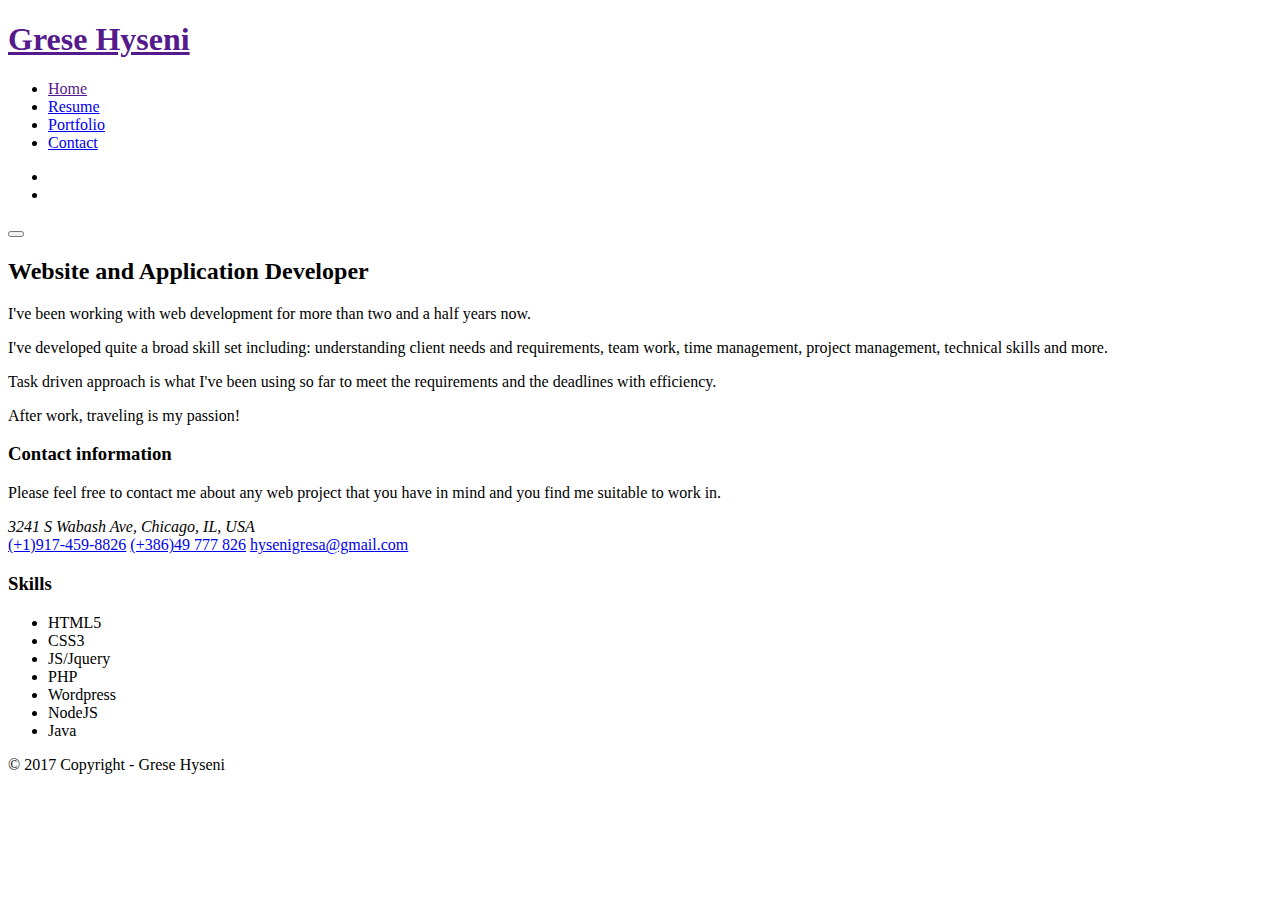
==== index.html @ f2e12822 "Move contact info to front page. Change the sentece" ====
<!DOCTYPE html>
<html class="no-js" lang="en-US">

<head>
  <title>Grese Hyseni: Website and Application Developer</title>
  <meta name="google-site-verification" content="aJPDX0orPKr0DDkLMhUn3TFglUbm0PvlVs06e7oib1Q" />
  <meta charset="utf-8" />
  <meta name="viewport" content="width=device-width,initial-scale=1.0,shrink-to-fit=no" />
  <link href="https://fonts.googleapis.com/css?family=Oswald" rel="stylesheet" />
  <link href="https://fonts.googleapis.com/css?family=Lato" rel="stylesheet" />
  <link rel="stylesheet" href="//basehold.it/18" />
  <link rel="stylesheet" href="css/screen.css" />
</head>

<body>
  <header id="header">
    <h1><a href="">Grese Hyseni</a></h1>
    <!-- .opened class will be added to #nav using a jquery funciton, to open the menu after clicking the menu button -->
    <nav id="nav">
      <ul class="menu">
        <li><a href="">Home</a></li>
        <li><a href="resume/">Resume</a></li>
        <li><a href="portfolio/">Portfolio</a></li>
        <li><a href="contact/">Contact</a></li>
      </ul>
      <ul class="network">
        <li><a class="facebook" href="#"></a></li>
        <li><a class="linkedin" href="#"></a></li>
      </ul>
    </nav>
    <!-- .close class will be added using jquery function to change the shape of the menu icon to X after menu is opened -->
    <button id="show-nav">
      <span class="button-line"></span>
    </button>
  </header>
  <main id="main" class="about">

    <article class="content">
      <h2> Website and Application Developer</h2>
      <p>
        I've been working with web development for more than two and a half years now.
      </p>
      <p>
        I've developed quite a broad skill set including: understanding client needs and requirements, team work, time management, project management, technical skills and more.
      </p>
      <p>
        Task driven approach is what I've been using so far to meet the requirements and the deadlines with efficiency.
      </p>
      <p>
        After work, traveling is my passion!
      </p>
      <section class="contact-info content">
        <h3>
          Contact information
        </h3>
        <p>
          Please feel free to contact me about any web project that you have in mind and you find me suitable to work in. 
        </p>
        <address class="address">
          3241 S Wabash Ave, Chicago, IL, USA
        </address>
        <a class="phone" href="tel:+19174598826">(+1)917-459-8826</a>
        <a class="phone" href="tel:+38649777826">(+386)49 777 826</a>
        <a class="email" href="mailto:hysenigresa@gmail.com">hysenigresa@gmail.com</a>
      </section>
    </article>
    <section class="skills content">
      <h3>Skills</h3>
      <ul>
        <li>
          HTML5
        </li>
        <li>
          CSS3
        </li>
        <li>
          JS/Jquery
        </li>
        <li>
          PHP
        </li>
        <li>
          Wordpress
        </li>
        <li>
          NodeJS
        </li>
        <li>
          Java
        </li>
      </ul>
      <span class="bg-image">
      </span>
    </section>

  </main>
  <footer id="footer">
    &copy; 2017 Copyright - Grese Hyseni
  </footer>
  <script src="js/jquery-3.2.1.min.js"></script>
  <script src="js/app.js"></script>
  <!-- Global site tag (gtag.js) - Google Analytics -->
<script async src="https://www.googletagmanager.com/gtag/js?id=UA-75992182-2"></script>
<script>
  window.dataLayer = window.dataLayer || [];
  function gtag(){dataLayer.push(arguments);}
  gtag('js', new Date());

  gtag('config', 'UA-75992182-2');
</script>

</body>

</html>
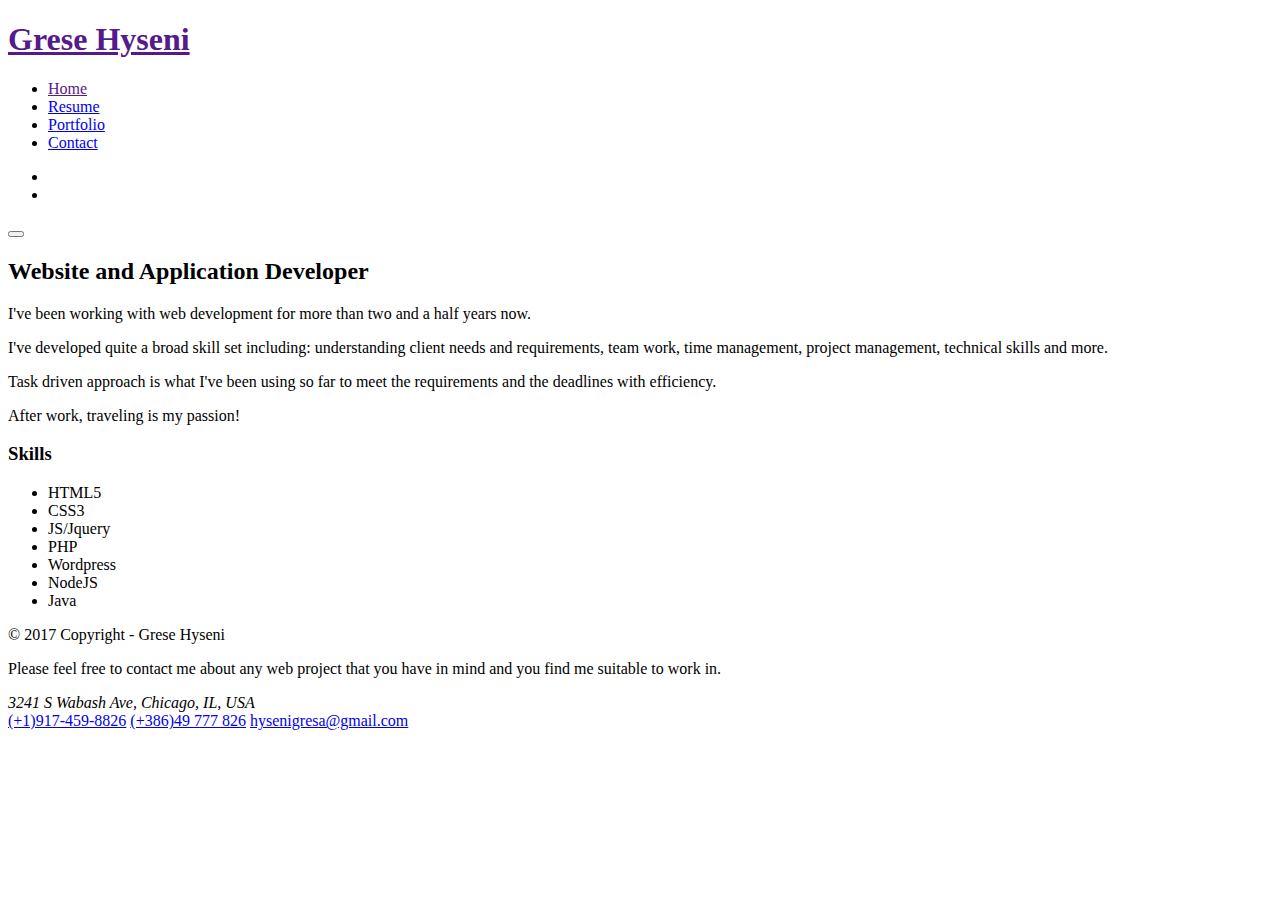
==== commit 3f6e65ef: "Move contact to footer in front page only" ====
--- a/index.html
+++ b/index.html
@@ -49,20 +49,6 @@
       <p>
         After work, traveling is my passion!
       </p>
-      <section class="contact-info content">
-        <h3>
-          Contact information
-        </h3>
-        <p>
-          Please feel free to contact me about any web project that you have in mind and you find me suitable to work in. 
-        </p>
-        <address class="address">
-          3241 S Wabash Ave, Chicago, IL, USA
-        </address>
-        <a class="phone" href="tel:+19174598826">(+1)917-459-8826</a>
-        <a class="phone" href="tel:+38649777826">(+386)49 777 826</a>
-        <a class="email" href="mailto:hysenigresa@gmail.com">hysenigresa@gmail.com</a>
-      </section>
     </article>
     <section class="skills content">
       <h3>Skills</h3>
@@ -96,6 +82,17 @@
   </main>
   <footer id="footer">
     &copy; 2017 Copyright - Grese Hyseni
+    <section class="contact-info content">
+      <p>
+        Please feel free to contact me about any web project that you have in mind and you find me suitable to work in.
+      </p>
+      <address class="address">
+        3241 S Wabash Ave, Chicago, IL, USA
+      </address>
+      <a class="phone" href="tel:+19174598826">(+1)917-459-8826</a>
+      <a class="phone" href="tel:+38649777826">(+386)49 777 826</a>
+      <a class="email" href="mailto:hysenigresa@gmail.com">hysenigresa@gmail.com</a>
+    </section>
   </footer>
   <script src="js/jquery-3.2.1.min.js"></script>
   <script src="js/app.js"></script>
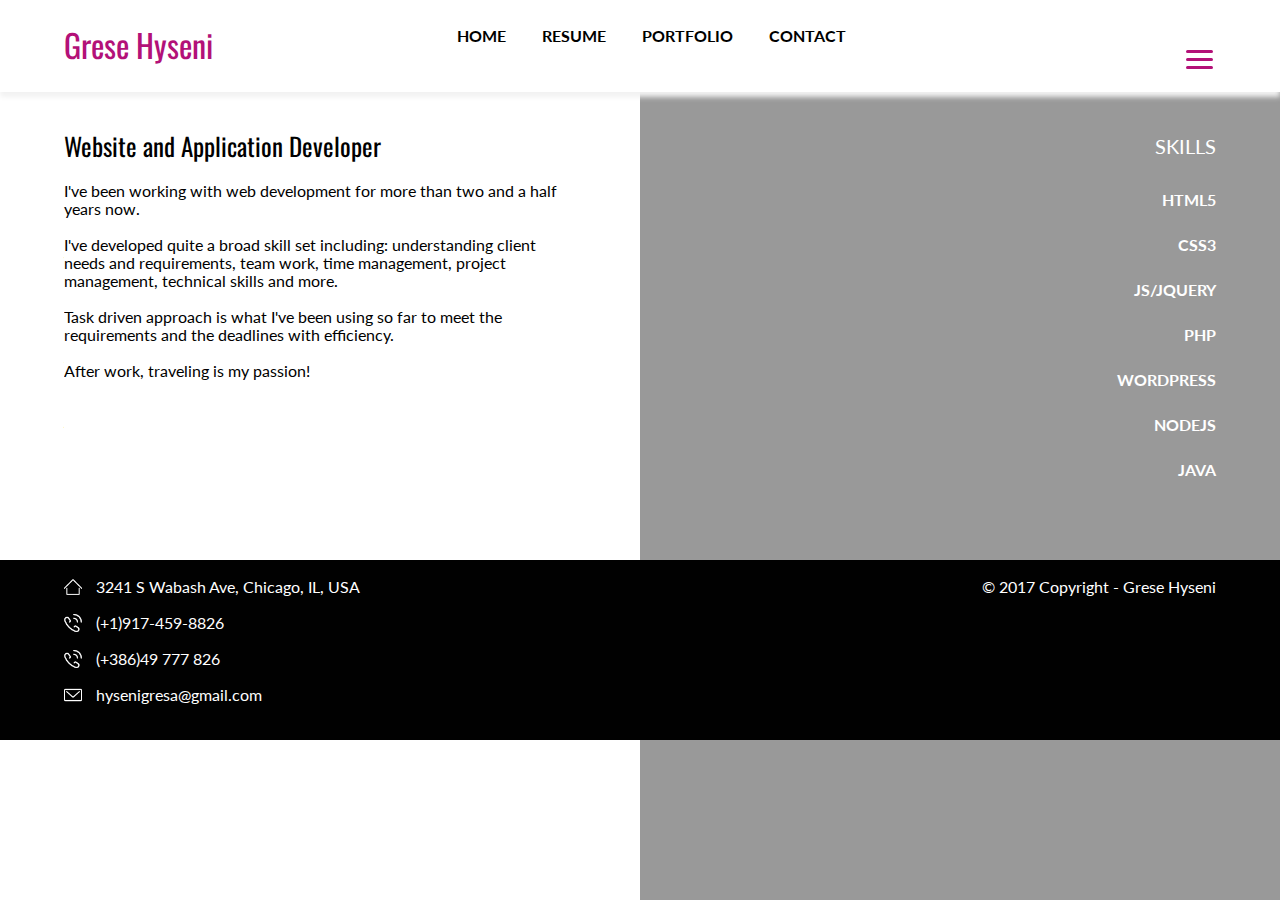
==== commit 583a2d09: "Move contact to footer left" ====
--- a/index.html
+++ b/index.html
@@ -1,111 +1,113 @@
-<!DOCTYPE html>
-<html class="no-js" lang="en-US">
-
-<head>
-  <title>Grese Hyseni: Website and Application Developer</title>
-  <meta name="google-site-verification" content="aJPDX0orPKr0DDkLMhUn3TFglUbm0PvlVs06e7oib1Q" />
-  <meta charset="utf-8" />
-  <meta name="viewport" content="width=device-width,initial-scale=1.0,shrink-to-fit=no" />
-  <link href="https://fonts.googleapis.com/css?family=Oswald" rel="stylesheet" />
-  <link href="https://fonts.googleapis.com/css?family=Lato" rel="stylesheet" />
-  <link rel="stylesheet" href="//basehold.it/18" />
-  <link rel="stylesheet" href="css/screen.css" />
-</head>
-
-<body>
-  <header id="header">
-    <h1><a href="">Grese Hyseni</a></h1>
-    <!-- .opened class will be added to #nav using a jquery funciton, to open the menu after clicking the menu button -->
-    <nav id="nav">
-      <ul class="menu">
-        <li><a href="">Home</a></li>
-        <li><a href="resume/">Resume</a></li>
-        <li><a href="portfolio/">Portfolio</a></li>
-        <li><a href="contact/">Contact</a></li>
-      </ul>
-      <ul class="network">
-        <li><a class="facebook" href="#"></a></li>
-        <li><a class="linkedin" href="#"></a></li>
-      </ul>
-    </nav>
-    <!-- .close class will be added using jquery function to change the shape of the menu icon to X after menu is opened -->
-    <button id="show-nav">
-      <span class="button-line"></span>
-    </button>
-  </header>
-  <main id="main" class="about">
-
-    <article class="content">
-      <h2> Website and Application Developer</h2>
-      <p>
-        I've been working with web development for more than two and a half years now.
-      </p>
-      <p>
-        I've developed quite a broad skill set including: understanding client needs and requirements, team work, time management, project management, technical skills and more.
-      </p>
-      <p>
-        Task driven approach is what I've been using so far to meet the requirements and the deadlines with efficiency.
-      </p>
-      <p>
-        After work, traveling is my passion!
-      </p>
-    </article>
-    <section class="skills content">
-      <h3>Skills</h3>
-      <ul>
-        <li>
-          HTML5
-        </li>
-        <li>
-          CSS3
-        </li>
-        <li>
-          JS/Jquery
-        </li>
-        <li>
-          PHP
-        </li>
-        <li>
-          Wordpress
-        </li>
-        <li>
-          NodeJS
-        </li>
-        <li>
-          Java
-        </li>
-      </ul>
-      <span class="bg-image">
-      </span>
-    </section>
-
-  </main>
-  <footer id="footer">
-    &copy; 2017 Copyright - Grese Hyseni
-    <section class="contact-info content">
-      <p>
-        Please feel free to contact me about any web project that you have in mind and you find me suitable to work in.
-      </p>
-      <address class="address">
-        3241 S Wabash Ave, Chicago, IL, USA
-      </address>
-      <a class="phone" href="tel:+19174598826">(+1)917-459-8826</a>
-      <a class="phone" href="tel:+38649777826">(+386)49 777 826</a>
-      <a class="email" href="mailto:hysenigresa@gmail.com">hysenigresa@gmail.com</a>
-    </section>
-  </footer>
-  <script src="js/jquery-3.2.1.min.js"></script>
-  <script src="js/app.js"></script>
-  <!-- Global site tag (gtag.js) - Google Analytics -->
-<script async src="https://www.googletagmanager.com/gtag/js?id=UA-75992182-2"></script>
-<script>
-  window.dataLayer = window.dataLayer || [];
-  function gtag(){dataLayer.push(arguments);}
-  gtag('js', new Date());
-
-  gtag('config', 'UA-75992182-2');
-</script>
-
-</body>
-
-</html>
+<!DOCTYPE html>
+<html class="no-js" lang="en-US">
+
+<head>
+  <title>Grese Hyseni: Website and Application Developer</title>
+  <meta name="google-site-verification" content="aJPDX0orPKr0DDkLMhUn3TFglUbm0PvlVs06e7oib1Q" />
+  <meta charset="utf-8" />
+  <meta name="viewport" content="width=device-width,initial-scale=1.0,shrink-to-fit=no" />
+  <link href="https://fonts.googleapis.com/css?family=Oswald" rel="stylesheet" />
+  <link href="https://fonts.googleapis.com/css?family=Lato" rel="stylesheet" />
+  <link rel="stylesheet" href="//basehold.it/18" />
+  <link rel="stylesheet" href="css/screen.css" />
+</head>
+
+<body>
+  <header id="header">
+    <h1><a href="">Grese Hyseni</a></h1>
+    <!-- .opened class will be added to #nav using a jquery funciton, to open the menu after clicking the menu button -->
+    <nav id="nav">
+      <ul class="menu">
+        <li><a href="">Home</a></li>
+        <li><a href="resume/">Resume</a></li>
+        <li><a href="portfolio/">Portfolio</a></li>
+        <li><a href="contact/">Contact</a></li>
+      </ul>
+      <ul class="network">
+        <li><a class="facebook" href="#"></a></li>
+        <li><a class="linkedin" href="#"></a></li>
+      </ul>
+    </nav>
+    <!-- .close class will be added using jquery function to change the shape of the menu icon to X after menu is opened -->
+    <button id="show-nav">
+      <span class="button-line"></span>
+    </button>
+  </header>
+  <main id="main" class="about">
+
+    <article class="content">
+      <h2> Website and Application Developer</h2>
+      <p>
+        I've been working with web development for more than two and a half years now.
+      </p>
+      <p>
+        I've developed quite a broad skill set including: understanding client needs and requirements, team work, time management, project management, technical skills and more.
+      </p>
+      <p>
+        Task driven approach is what I've been using so far to meet the requirements and the deadlines with efficiency.
+      </p>
+      <p>
+        After work, traveling is my passion!
+      </p>
+    </article>
+    <section class="skills content">
+      <h3>Skills</h3>
+      <ul>
+        <li>
+          HTML5
+        </li>
+        <li>
+          CSS3
+        </li>
+        <li>
+          JS/Jquery
+        </li>
+        <li>
+          PHP
+        </li>
+        <li>
+          Wordpress
+        </li>
+        <li>
+          NodeJS
+        </li>
+        <li>
+          Java
+        </li>
+      </ul>
+      <span class="bg-image">
+      </span>
+    </section>
+
+  </main>
+  <footer id="footer">
+    <section class="copyright">
+      &copy; 2017 Copyright - Grese Hyseni
+    </section>
+    <section class="contact-info">
+      <address class="address">
+        3241 S Wabash Ave, Chicago, IL, USA
+      </address>
+      <a class="phone" href="tel:+19174598826">(+1)917-459-8826</a>
+      <a class="phone" href="tel:+38649777826">(+386)49 777 826</a>
+      <a class="email" href="mailto:hysenigresa@gmail.com">hysenigresa@gmail.com</a>
+    </section>
+  </footer>
+  <script src="js/jquery-3.2.1.min.js"></script>
+  <script src="js/app.js"></script>
+  <!-- Global site tag (gtag.js) - Google Analytics -->
+  <script async src="https://www.googletagmanager.com/gtag/js?id=UA-75992182-2"></script>
+  <script>
+    window.dataLayer = window.dataLayer || [];
+
+    function gtag() {
+      dataLayer.push(arguments);
+    }
+    gtag('js', new Date());
+
+    gtag('config', 'UA-75992182-2');
+  </script>
+
+</body>
+
+</html>
--- a/css/screen.css
+++ b/css/screen.css
@@ -0,0 +1,954 @@
+/* http://meyerweb.com/eric/tools/css/reset/
+   v2.0 | 20110126
+   License: none (public domain)
+*/
+
+/* stylelint-disable */
+
+a, abbr, acronym, address, applet, article, aside, audio, b, big, blockquote, body, canvas, caption, center, cite, code, dd, del, details, dfn, div, dl, dt, em, embed, fieldset, figcaption, figure, footer, form, h1, h2, h3, h4, h5, h6, header, hgroup, html, i, iframe, img, ins, kbd, label, legend, li, mark, menu, nav, object, ol, output, p, pre, q, ruby, s, samp, section, small, span, strike, strong, sub, summary, sup, table, tbody, td, tfoot, th, thead, time, tr, tt, u, ul, var, video {
+  margin: 0;
+  padding: 0;
+  border: 0;
+  font: inherit;
+  vertical-align: baseline;
+}
+
+article, aside, details, figcaption, figure, footer, header, hgroup, main, menu, nav, section {
+  display: block;
+  float: left;
+  width: 100%;
+}
+
+html, .stylelint {
+  line-height: 1.125em;
+  /* 18 / 16=  1.125 */
+}
+
+body {
+  float: left;
+  width: 100%;
+}
+
+body, .stylelint {
+  line-height: inherit;
+}
+
+ol, ul, .stylelint {
+  list-style: none;
+}
+
+blockquote, q {
+  quotes: none;
+}
+
+blockquote:after, blockquote:before, q:after, q:before {
+  content: "";
+  content: none;
+}
+
+table {
+  border-collapse: collapse;
+  border-spacing: 0
+}
+
+/* stylelint-enable */
+
+/* Begin site styles below */
+
+/*
+  Base Styles
+
+  Hint: these tend to be
+  1. element selectors
+  2. concerned with color and typography
+  3. basic element presenation
+*/
+
+/*
+  Setting type with a 5:4 modular scale
+  http://www.modularscale.com/?16&px&1.25
+*/
+
+html {
+  font-family: Lato, Helvetica, Arial, sans-serif;
+  font-size: 1em;
+  line-height: 1.125em;
+  /* 18 / 16 = 1.125 */
+}
+
+* {
+  box-sizing: border-box;
+}
+
+h1, h2 {
+  font-family: Oswald, Helvetica, Arial, sans-serif;
+}
+
+h1 {
+  font-size: 1.953em;
+  /* 31.25 / 16 = 1.953 */
+  line-height: 1.152em;
+  /* 36 ÷ 31.25 = 1.152 */
+}
+
+h2 {
+  font-size: 1.5625em;
+  /* 25 / 16 = 1.563 */
+  line-height: 1.44em;
+  /* 36 / 25 = 1.44 */
+  padding-bottom: 0.72em;
+  /* 18 / 25 = 0.72 */
+}
+
+h3 {
+  font-size: 1.25em;
+  /* 20 / 16 = 1.25*/
+  line-height: 1.8em;
+  /* 36 / 20 = 1.8 */
+  padding-bottom: 0.9em;
+  /* 18 / 20 = 0.9 */
+}
+
+h4, p, li {
+  line-height: 1.125em;
+  /*18 / 16 = 1.125;*/
+}
+
+h4 {
+  font-weight: bold;
+}
+
+a {
+  color: inherit;
+  text-decoration: none;
+}
+
+button {
+  border: none;
+  padding: 0;
+}
+
+time {
+  display: inline-block;
+}
+
+form input, form textarea {
+  border: solid 0.063em #ddd;
+  /* 1 / 16 = 0.063 */
+}
+
+/* Responsive Media */
+
+img, video, audio {
+  display: block;
+  max-width: 100%;
+}
+
+article ol, article ul {
+  padding-left: 1.125em;
+  /* 18 / 16 = 1.125 */
+}
+
+article ol {
+  list-style-type: decimal;
+}
+
+article ul {
+  list-style-type: square;
+}
+
+article li ol, article li ul {
+  padding-left: 1.125em;
+  /* 18 / 16 = 1.125 */
+  padding-bottom: 0;
+}
+
+article li ol {
+  list-style-type: lower-alpha;
+}
+
+article li li ol {
+  list-style-type: lower-roman;
+}
+
+/*
+ Layout Styles
+
+ Hint: these tend to be
+  1. IDs; but also classes, sometimes
+  2. concerned with layout and spatial
+     relationships
+*/
+
+#header {
+  display: block;
+  position: relative;
+  background-color: #fff;
+  box-shadow: 0 0.3125em 0.3125em #f2f2f2;
+  padding: 1.125em 5%;
+}
+
+#header h1 {
+  position: relative;
+  float: left;
+  z-index: 2;
+  color: #b31178;
+}
+
+#main {
+  padding: 1.125em 0;
+  /*18 / 16 = 1.125*/
+}
+
+#nav {
+  overflow: hidden;
+  position: relative;
+  top: 100%;
+  left: 0;
+  width: 100%;
+  background-color: #fff;
+  padding: 1.125em 5%;
+  /* 18 / 16 : 1.125 */
+}
+
+#nav li {
+  display: block;
+}
+
+#nav a {
+  text-transform: uppercase;
+  text-decoration: none;
+  padding: 0.5625em 0;
+  /* 9 / 16 : 0.5625 */
+  display: block;
+}
+
+#nav a:hover {
+  color: #b31178;
+  transition: color 0.2s;
+}
+
+#nav .menu {
+  margin-bottom: 1.125em;
+  text-align: center;
+}
+
+#nav .network {
+  text-align: center;
+  height: 1.125rem;
+  /*36 / 16 = 2.25*/
+}
+
+#nav .network li {
+  display: inline;
+  padding: 0.5625em;
+  /*9 / 16 = 0.5625*/
+  width: auto;
+  float: none;
+}
+
+#nav .network li a {
+  background-repeat: no-repeat;
+  background-position: center;
+  background-size: contain;
+  display: inline-block;
+}
+
+#nav .network .facebook, #nav .network .linkedin {
+  width: 1.125rem;
+  height: 1.125rem;
+  line-height: 2.25rem;
+  /*36 / 16 = 2.25*/
+}
+
+#nav .network .facebook {
+  background-image: url("../images/facebook.png");
+  /* will add hover effect later */
+}
+
+#nav .network .linkedin {
+  background-image: url("../images/linkedin.png");
+  /* will add hover effect later */
+}
+
+/* Responsive menu button */
+
+#show-nav {
+  position: relative;
+  float: right;
+  z-index: 9999;
+  width: 2.5em;
+  height: 2.2em;
+  background: none;
+  display: inline-block;
+  /*display: flex;*/
+  transition: 0.3s;
+  cursor: pointer;
+}
+
+#show-nav span {
+  position: relative;
+  display: inline-block;
+  width: 80%;
+  height: 0.1875rem;
+  /* 3/16 =0.1875 */
+  margin: 10%;
+  background: #b31178;
+  border-radius: 0.28571rem;
+  transition: background 0.3s 0.5s ease;
+}
+
+#show-nav span:before, #show-nav span:after {
+  display: inline-block;
+  width: 100%;
+  height: 100%;
+  background: #b31178;
+  border-radius: 0.28571em;
+  transition: 0.3s;
+  position: absolute;
+  left: 0;
+  content: "";
+  -webkit-transform-origin: 50% 50%;
+  transform-origin: 50% 50%;
+}
+
+#show-nav span:before {
+  top: 0.625em;
+}
+
+#show-nav span:after {
+  top: -0.625em;
+}
+
+#show-nav.close span {
+  transition: background 0.3s 0s ease;
+  background: transparent;
+}
+
+#show-nav.close span:before, #show-nav.close span:after {
+  transition: top 0.3s ease, -webkit-transform 0.3s 0.5s ease;
+  top: 5%;
+  left: -5%;
+  width: 110%;
+}
+
+#show-nav.close span:before {
+  -webkit-transform: rotate3d(0, 0, 1, 45deg);
+  transform: rotate3d(0, 0, 1, 45deg);
+}
+
+#show-nav.close span:after {
+  -webkit-transform: rotate3d(0, 0, 1, -45deg);
+  transform: rotate3d(0, 0, 1, -45deg);
+}
+
+#footer {
+  margin-top: 1.125em;
+  padding: 1.125em 5%;
+  /* 18/16=1.125*/
+  color: #fff;
+  background-color: #010101;
+}
+
+#footer .copyright{
+  float:right;
+  width:auto;
+}
+
+#footer .contact-info{
+  float:left;
+  width: auto;
+}
+
+/* Modular Styles */
+
+/*
+  Repeating style patterns.
+  Hint: these tend to be:
+  1. classes and relationship selectors
+  2. concerned with adjustments to base styles,
+      spacing, color, etc. etc.
+*/
+
+.page-title {
+  padding-left: 5%;
+  padding-right: 5%;
+}
+
+.content {
+  /*float: none;*/
+  padding: 1.125em 5%;
+  /* 18 / 16 = 1.125 */
+}
+
+/*.content h2, .content h3, .content h4, .content p, .content ul, .content ol, .content li {
+  float: left;
+  width: 100%;
+}*/
+
+.content h4, .content p, .content ol, .content ul {
+  padding-bottom: 1.125em;
+  /* 18 / 16 = 1.125 */
+}
+
+.content h4, .content time {
+  padding-bottom: 0.5625em;
+  /* 9 / 16 = 0.5625 */
+}
+
+.content li {
+  padding-bottom: 0.5625em;
+  /* 9 / 16 = 0.5625 */
+}
+
+.content li:last-child {
+  padding-bottom: 0;
+}
+
+.content li ol, .content li ul {
+  padding-top: 0.5625em;
+  /* 9 / 16 = 0.5625 */
+}
+
+.content li li:last-child {
+  padding-bottom: 0;
+}
+
+/* About */
+
+.about .bg-image {
+  position: absolute;
+  z-index: -1;
+  right: 0;
+  top: 0;
+  height: 100%;
+  width: 100%;
+  background: url('../images/backlit-keyboard.JPG');
+  background-size: cover;
+}
+
+.about .bg-image:after {
+  content: "";
+  position: absolute;
+  right: 0;
+  top: 0;
+  width: 100%;
+  height: 100%;
+  background-color: rgba(0, 0, 0, 0.4);
+}
+
+.about .skills {
+  position: relative;
+  color: #fff;
+  margin: auto;
+  text-transform: uppercase;
+}
+
+.about .skills li {
+  font-weight: bold;
+  text-transform: uppercase;
+  line-height: 2.25em;
+  /* 36 / 16 = 2.25 */
+}
+
+/* Resume */
+
+.resume .timeline {
+  background-color: #f2f2f2;
+}
+
+.resume h3 {
+  color: #b31178;
+  text-transform: uppercase;
+  font-weight: bold;
+}
+
+.resume h4 {
+  font-weight: bold;
+}
+
+.timeline li, .interests li {
+  padding-bottom: 1.125em;
+  /* 18 / 16 = 1.125 */
+}
+
+.timeline li:last-child, .interests li:last-child {
+  padding-bottom: 0;
+}
+
+/* Portfolio */
+
+.portfolio {
+  float: left;
+  width: 100%;
+}
+
+.portfolio h3 {
+  padding-top: 0.9em;
+  /* 18 / 20 = 0.9 */
+  text-transform: uppercase;
+  font-weight: bold;
+}
+
+.portfolio .portfolio-entry {
+  float: left;
+}
+
+.portfolio .portfolio-entry:nth-child(2n+1) {
+  background-color: #f2f2f2;
+}
+
+.portfolio .categories li, .portfolio .team li {
+  display: inline;
+  /*font-size: 0.875em;*/
+  /* 14 / 16 = 0.875 */
+}
+
+/* Contact */
+
+.contact h3 {
+  color: #b31178;
+  text-transform: uppercase;
+  font-weight: bold;
+}
+
+.contact-info .address, .contact-info .phone, .contact-info .email {
+  position: relative;
+  display: block;
+  padding: 0 0 1.125em 2em;
+  /*32 / 16 = 2 */
+  /*18 / 16 = 1.125;*/
+  float: left;
+  width: 100%;
+}
+
+.address:before, .phone:before, .email:before {
+  content: "";
+  width: 1.1em;
+  height: 1.1em;
+  position: absolute;
+  left: 0;
+  background-repeat: no-repeat;
+  background-position: center;
+  background-size: contain;
+}
+
+.address:before {
+  background-image: url("../images/home.png");
+}
+
+.phone:before {
+  background-image: url("../images/phone.png");
+}
+
+.email:before {
+  background-image: url("../images/envelope.png");
+}
+
+.contact-form {
+  background: #f2f2f2;
+  display: block;
+}
+
+.contact-form form {
+  display: block;
+  width: 100%;
+  margin-top: 1.125em;
+  /* 18 / 16 = 1.125 */
+}
+
+.contact-form input, .contact-form textarea, .contact-form label {
+  font-size: 1rem;
+  display: block;
+  width: 100%;
+  text-transform: uppercase;
+}
+
+.contact-form input, .contact-form textarea {
+  padding: 0.625em;
+  margin-bottom: 1.125em;
+  background: #fff;
+  /*10 / 16 = 0.625;*/
+}
+
+.contact-form input {
+  height: 2.25em;
+  /*36 / 16 = 2.25;*/
+  margin-bottom: 1.125em;
+  background: #fff;
+  /*10 / 16 = 0.625;*/
+}
+
+.contact-form input[type="submit"]:hover {
+  background-color: #b31178;
+  color: #fff;
+  transition: 0.3s;
+  cursor: pointer;
+}
+
+.page-404 h2 {
+  color: #b31178;
+}
+
+/*
+ CSS Grid layouts
+ */
+
+.cssgrid body {
+  display: grid;
+  grid-template-rows: min-content;
+  min-height: 100vh;
+}
+
+.cssgrid header, .cssgrid footer, .cssgrid main, .cssgrid section {
+  float: none;
+  width: auto;
+}
+
+.cssgrid #main {
+  display: grid;
+  grid-template-rows: min-content;
+}
+
+.cssgrid .page-title, .cssgrid .content {
+  float: none;
+  width: auto;
+}
+
+.cssgrid .about {
+  grid-template-columns: 1fr 1fr;
+}
+
+.cssgrid .about .content, .cssgrid .about .photo {
+  grid-column: 1/3;
+}
+
+.cssgrid .portfolio .portfolio-entries {
+  display: grid;
+  grid-template-columns: 1fr 1fr;
+}
+
+.cssgrid .portfolio .portfolio-entry {
+  grid-column: 1/3;
+}
+
+.cssgrid .contact {
+  display: grid;
+  grid-template-columns: 1fr 1fr;
+}
+
+.cssgrid .contact .page-title {
+  grid-column: 1/3;
+}
+
+.cssgrid .contact .content {
+  grid-column: 1/3;
+}
+
+.cssgrid .content p, .cssgrid .content h1, .cssgrid .content h2, .cssgrid .content h3, .cssgrid .content h4, .cssgrid .content ul, .cssgrid .content ol, .cssgrid .content li {
+  float: none;
+}
+
+.cssgrid .content ul li, .cssgrid .content ol li {
+  float: none;
+}
+
+.cssgrid .skills .skills-groups {
+  display: grid;
+  grid-template-columns: 1fr 1fr;
+}
+
+.cssgrid #header {
+  align-self: flex-start;
+}
+
+.cssgrid #footer {
+  align-self: flex-end;
+}
+
+/* Flexbox */
+
+.flexbox #header {
+  display: flex;
+  flex-direction: row;
+  flex-wrap: wrap;
+  justify-content: space-between;
+}
+
+.flexbox #nav {
+  float: none;
+  display: flex;
+  flex-direction: column;
+  justify-content: space-between;
+}
+
+.flexbox #nav .menu {
+  width: auto;
+  flex-grow: 1;
+}
+
+.flexbox #header h1 {
+  float: none;
+}
+
+.flexbox:not(.cssgrid) .skills .skills-groups {
+  display: flex;
+}
+
+/*
+  States of the browser and user access
+  conditions.
+  Hint: these tend to be:
+  1. Driven by media queries
+  2. Influenced by JavaScript
+  3. Organized by Base, Layout, Module, State
+*/
+
+.js body:after {
+  content: "expanded-nav";
+  display: none;
+}
+
+.js #nav {
+  opacity: 0;
+  overflow: hidden;
+  position: absolute;
+  z-index: -1;
+  top: 100%;
+  left: 0;
+  width: 100%;
+  background-color: #fff;
+  box-shadow: 0 0.3125em 0.3125em #f2f2f2;
+  padding: 1.125em 5%;
+  /* 18 / 16 : 0.5625 */
+}
+
+.js #nav.opened {
+  opacity: 1;
+  z-index: 2;
+  transition: 0.4s;
+}
+
+@media screen and (min-width: 640px) {
+  /* About */
+  #main.about {
+    padding-top: 0;
+  }
+  .about .content, .about .photo {
+    width: 50%;
+  }
+  .about .content {
+    margin-top: 1.125em;
+    padding: 1.125em 5%;
+  }
+  .about .photo {
+    float: left;
+  }
+  .about .bg-image {
+    width: 50%;
+  }
+  .about .skills {
+    position: initial;
+    right: 0;
+    text-align: right;
+  }
+  /* Resume */
+  .resume {
+    float: left;
+    width: 100%;
+  }
+  .skills .skills-group {
+    float: left;
+    width: 50%;
+  }
+  .skills .skills-group ul {
+    padding-top: 0;
+  }
+  /*Portfolio*/
+  .portfolio .portfolio-entry {
+    position:relative;
+    width: 50%;
+    padding: 1.125em 5%;
+  }
+
+  .portfolio .portfolio-entry img{
+    -webkit-filter: blur(5px);
+    -moz-filter: blur(5px);
+    -o-filter: blur(5px);
+    -ms-filter: blur(5px);
+    filter: blur(5px);
+  }
+  /* .portfolio .portfolio-entry:after{
+    content:"";
+    position:absolute;
+    width:100%;
+    height:100%;
+    left:0;
+    top:0;
+    background: url('../images/blurry-mask.png') no-repeat;
+    background-size:cover;
+  } */
+  .portfolio .portfolio-entry:nth-child(2n+1) {
+    clear: left;
+    background-color: #fff;
+  }
+  .portfolio .portfolio-entry:nth-child(3n-2) {
+    background-color: #f2f2f2;
+  }
+  /*Contact*/
+  .contact .content {
+    width: 47.5%;
+    padding: 1.125em 5%;
+  }
+  .contact .contact-form {
+    margin-right: 5%;
+  }
+  /* CSS Grid*/
+  .cssgrid .about .content {
+    width: auto;
+    padding: 1.125em 10%;
+    grid-column: auto;
+  }
+  .cssgrid .about .photo {
+    width: auto;
+    grid-column: auto;
+    align-self: flex-start;
+  }
+  .cssgrid .portfolio .portfolio-entry {
+    width: auto;
+    padding: 1.125em 10%;
+    grid-column: auto;
+  }
+  .cssgrid .contact .content {
+    width: auto;
+    padding: 1.125em 10%;
+    grid-column: auto;
+  }
+  .cssgrid .contact .contact-form {
+    margin-right: 10%;
+  }
+}
+
+@media screen and (min-width: 1024px) {
+  .js body:after {
+    content: "";
+  }
+  .js #nav {
+    position: relative;
+    top: auto;
+    left: auto;
+    opacity: 1;
+    float: left;
+    width: calc(100% - 9.625rem);
+    z-index: auto;
+    box-shadow: none;
+    padding-right: 0;
+    padding-bottom: 0;
+    padding-top: 0.5625em;
+    /*9 / 16 = 0.5625*/
+    text-align: center;
+  }
+  #header {
+    padding: 1.125em 5%;
+  }
+  #header h1 {
+    font-size: 2em;
+    line-height: 1.6875em;
+    /* 54 / 32 = 1.6875 */
+    width: 9.625rem;
+    /* 154 / 16 = 9.625*/
+  }
+  #nav {
+    top: auto;
+    left: auto;
+    float: left;
+    width: calc(100% - 9.625rem);
+    padding-right: 0;
+    padding-bottom: 0;
+    padding-top: 0.5625em;
+    /*9 / 16 = 0.5625*/
+    text-align: center;
+  }
+  #nav li {
+    display: inline;
+  }
+  #nav a {
+    display: inline;
+    float: none;
+    padding: 0 1em;
+    font-weight: bold;
+  }
+  #nav .menu {
+    float: left;
+    width: 80%;
+    margin-bottom: 0;
+    padding-bottom: 0;
+  }
+  #nav .network {
+    float: right;
+    max-width: 20%;
+    padding-bottom: 0;
+  }
+  /*#show-nav {
+    display: none;
+  }*/
+  .flexbox #header {
+    flex-wrap: nowrap;
+    justify-content: space-between;
+  }
+  .flexbox #nav {
+    flex-direction: row;
+  }
+  .flexbox #nav .menu {
+    width: auto;
+    flex-grow: 1;
+  }
+  .flexbox #header h1 {
+    float: none;
+  }
+}
+
+@media screen and (min-width: 1366px) {
+  /*General*/
+  #header {
+    padding-left: 9.375rem;
+    padding-right: 9.375rem;
+    /*150/16 =9.375*/
+  }
+  #footer{
+    padding-left: 9.375rem;
+    padding-right: 9.375rem;
+    /*150/16 =9.375*/
+  }
+  .content, .page-title {
+    padding: 1.125rem 9.375rem;
+    /*150/16 =9.375*/
+  }
+  .about .content, .cssgrid .about .content {
+    padding: 1.125rem 9.375rem;
+  }
+  .page-title {
+    padding-left: 9.375rem;
+    padding-right: 9.375rem;
+    /*150/16 =9.375*/
+  }
+  .portfolio .portfolio-entry, .cssgrid .portfolio .portfolio-entry {
+    padding: 1.125em 9.375rem;
+    /*300/16 =9.375*/
+  }
+  .contact .contact-info {
+    width: 50%;
+  }
+  .contact .contact-form {
+    width: calc(50% - 9.375em);
+  }
+  .contact .contact-info, .cssgrid .contact .contact-info {
+    padding-left: 9.375rem;
+  }
+  .contact .contact-form, .cssgrid .contact .contact-form {
+    margin-right: 9.375rem;
+  }
+  .contact .contact-form {
+    margin-right: 0;
+  }
+}
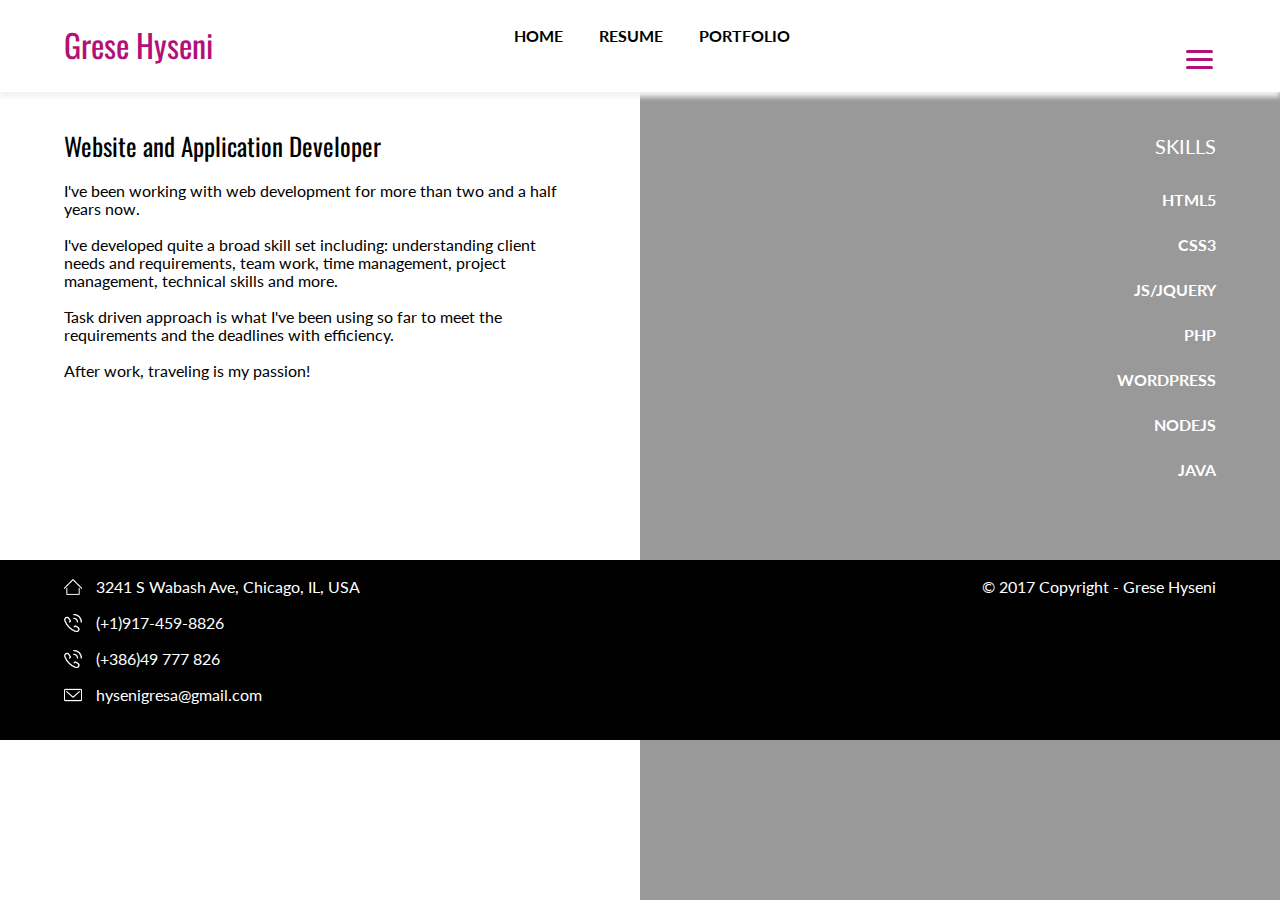
==== commit 9d812d4a: "Remove contact from main menu." ====
--- a/index.html
+++ b/index.html
@@ -21,7 +21,6 @@
         <li><a href="">Home</a></li>
         <li><a href="resume/">Resume</a></li>
         <li><a href="portfolio/">Portfolio</a></li>
-        <li><a href="contact/">Contact</a></li>
       </ul>
       <ul class="network">
         <li><a class="facebook" href="#"></a></li>
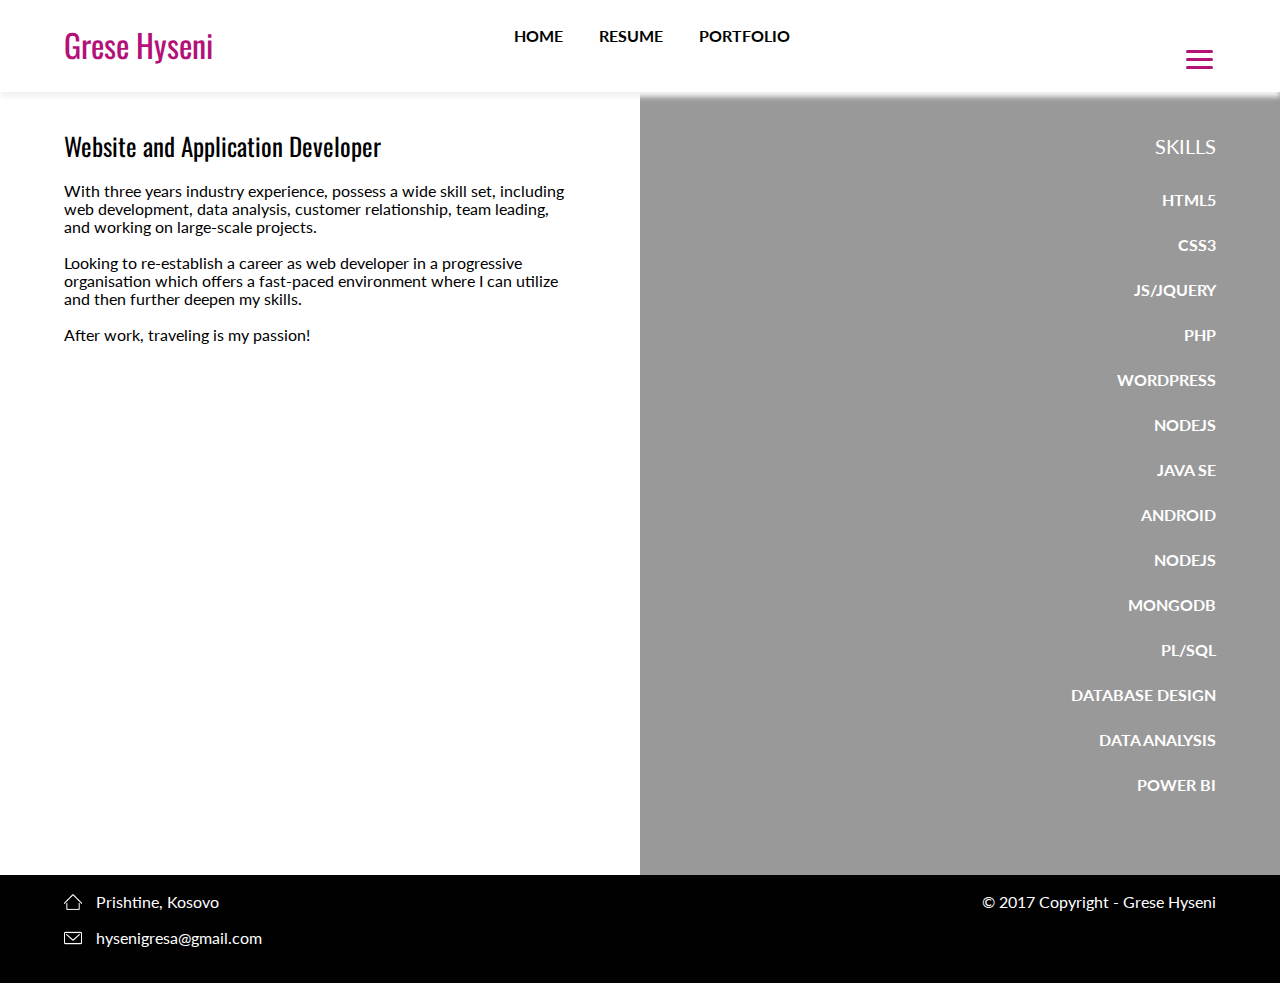
==== commit 931d9ebc: "Home change personal statement, add skills, comment phone, change address." ====
--- a/index.html
+++ b/index.html
@@ -37,13 +37,14 @@
     <article class="content">
       <h2> Website and Application Developer</h2>
       <p>
-        I've been working with web development for more than two and a half years now.
+        With three years industry experience, possess a wide skill set, including web
+development, data analysis, customer relationship, team leading, and working on
+large-scale projects.
       </p>
       <p>
-        I've developed quite a broad skill set including: understanding client needs and requirements, team work, time management, project management, technical skills and more.
-      </p>
-      <p>
-        Task driven approach is what I've been using so far to meet the requirements and the deadlines with efficiency.
+        Looking to re-establish a career as web developer in a progressive organisation
+        which offers a fast-paced environment where I can utilize and then further deepen
+        my skills.
       </p>
       <p>
         After work, traveling is my passion!
@@ -71,7 +72,28 @@
           NodeJS
         </li>
         <li>
-          Java
+          Java SE
+        </li>
+        <li>
+          Android
+        </li>
+        <li>
+          NodeJS
+        </li>
+        <li>
+          MongoDB
+        </li>
+        <li>
+          PL/SQL
+        </li>
+        <li>
+          Database Design
+        </li>
+        <li>
+          Data Analysis
+        </li>
+        <li>
+          Power BI
         </li>
       </ul>
       <span class="bg-image">
@@ -85,10 +107,10 @@
     </section>
     <section class="contact-info">
       <address class="address">
-        3241 S Wabash Ave, Chicago, IL, USA
+        Prishtine, Kosovo
       </address>
-      <a class="phone" href="tel:+19174598826">(+1)917-459-8826</a>
-      <a class="phone" href="tel:+38649777826">(+386)49 777 826</a>
+      <!--<a class="phone" href="tel:+19174598826">(+1)917-459-8826</a>
+      <a class="phone" href="tel:+38649777826">(+386)49 777 826</a>-->
       <a class="email" href="mailto:hysenigresa@gmail.com">hysenigresa@gmail.com</a>
     </section>
   </footer>
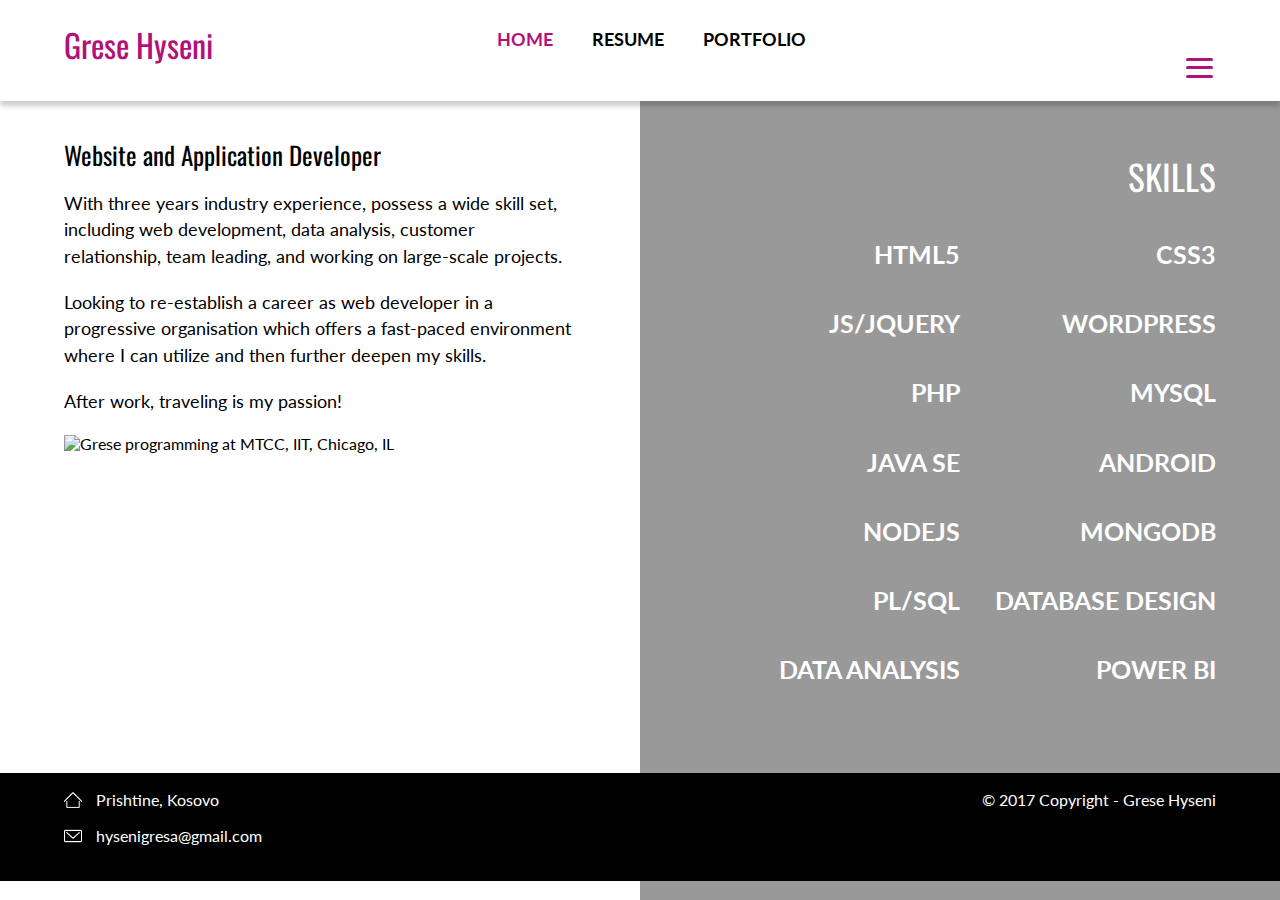
==== commit 113c64bc: "Add photo at mtcc; Add keyboard image mask and shadow over to each page on the right side; increase " ====
--- a/index.html
+++ b/index.html
@@ -18,7 +18,7 @@
     <!-- .opened class will be added to #nav using a jquery funciton, to open the menu after clicking the menu button -->
     <nav id="nav">
       <ul class="menu">
-        <li><a href="">Home</a></li>
+        <li class="current"><a href="">Home</a></li>
         <li><a href="resume/">Resume</a></li>
         <li><a href="portfolio/">Portfolio</a></li>
       </ul>
@@ -33,25 +33,23 @@
     </button>
   </header>
   <main id="main" class="about">
-
-    <article class="content">
+    <article class="content personal-statement">
       <h2> Website and Application Developer</h2>
       <p>
-        With three years industry experience, possess a wide skill set, including web
-development, data analysis, customer relationship, team leading, and working on
-large-scale projects.
+        With three years industry experience, possess a wide skill set, including web development, data analysis, customer relationship, team leading, and working on large-scale projects.
       </p>
       <p>
-        Looking to re-establish a career as web developer in a progressive organisation
-        which offers a fast-paced environment where I can utilize and then further deepen
-        my skills.
+        Looking to re-establish a career as web developer in a progressive organisation which offers a fast-paced environment where I can utilize and then further deepen my skills.
       </p>
       <p>
         After work, traveling is my passion!
       </p>
+      <img src="images/IMG_4332.JPG" alt="Grese programming at MTCC, IIT, Chicago, IL" />
+
     </article>
     <section class="skills content">
-      <h3>Skills</h3>
+      <h2>Skills</h2>
+      <!-- Switch to h3 later -->
       <ul>
         <li>
           HTML5
@@ -63,13 +61,13 @@
           JS/Jquery
         </li>
         <li>
+          Wordpress
+        </li>
+        <li>
           PHP
         </li>
         <li>
-          Wordpress
-        </li>
-        <li>
-          NodeJS
+          MySQL
         </li>
         <li>
           Java SE
@@ -96,7 +94,9 @@
           Power BI
         </li>
       </ul>
-      <span class="bg-image">
+      <span class="keyboard-bg-image">
+      </span>
+      <span class="bg-mask">
       </span>
     </section>
 
--- a/css/screen.css
+++ b/css/screen.css
@@ -112,6 +112,10 @@
 h4, p, li {
   line-height: 1.125em;
   /*18 / 16 = 1.125;*/
+  font-size: 1.1em;
+  /* not tested in text grid*/
+  line-height: 1.5em;
+    /* not tested in text grid*/
 }
 
 h4 {
@@ -184,7 +188,9 @@
   display: block;
   position: relative;
   background-color: #fff;
-  box-shadow: 0 0.3125em 0.3125em #f2f2f2;
+  /* box-shadow: 0 0.3125em 0.3125em #f2f2f2; */
+  box-shadow: 0 0.3125em 0.3125em rgba(0, 0, 0, 0.2);
+  padding: 1.125em 5%;
   padding: 1.125em 5%;
 }
 
@@ -213,6 +219,10 @@
 
 #nav li {
   display: block;
+}
+
+#nav li.current {
+  color: #b31178;
 }
 
 #nav a {
@@ -350,13 +360,13 @@
   background-color: #010101;
 }
 
-#footer .copyright{
-  float:right;
-  width:auto;
-}
-
-#footer .contact-info{
-  float:left;
+#footer .copyright {
+  float: right;
+  width: auto;
+}
+
+#footer .contact-info {
+  float: left;
   width: auto;
 }
 
@@ -416,18 +426,44 @@
 
 /* About */
 
-.about .bg-image {
+.about .personal-statement {
+  /* font-size: 1.3em; */
+  /* not tested in text grid*/
+}
+
+.about .personal-statement .bg-image {
+  position: absolute;
+  z-index: -1;
+  left: 0;
+  top: 0;
+  height: 100%;
+  width: 50%;
+  background: url('../images/IMG_4332.JPG') center no-repeat;
+  background-size: cover;
+}
+
+.keyboard-bg-image {
   position: absolute;
   z-index: -1;
   right: 0;
   top: 0;
   height: 100%;
-  width: 100%;
+  width: 50%;
   background: url('../images/backlit-keyboard.JPG');
-  background-size: cover;
-}
-
-.about .bg-image:after {
+  background-size: 250%;
+}
+
+.bg-mask {
+  position: absolute;
+  z-index: -1;
+  right: 0;
+  top: 0;
+  height: 100%;
+  width: 50%;
+  background: rgba(0, 0, 0, 0.4);
+}
+
+/* .about .bg-image:after {
   content: "";
   position: absolute;
   right: 0;
@@ -435,7 +471,7 @@
   width: 100%;
   height: 100%;
   background-color: rgba(0, 0, 0, 0.4);
-}
+} */
 
 .about .skills {
   position: relative;
@@ -444,17 +480,48 @@
   text-transform: uppercase;
 }
 
+.about .skills {
+  font-size: 1.4em;
+  /* not tested in text grid*/
+}
+
 .about .skills li {
   font-weight: bold;
   text-transform: uppercase;
   line-height: 2.25em;
+  width: 50%;
+  float: left;
   /* 36 / 16 = 2.25 */
 }
 
 /* Resume */
 
-.resume .timeline {
-  background-color: #f2f2f2;
+.resume .left {
+  color: #fff;
+}
+
+.resume .left, .resume .right {
+  width: 50%;
+}
+
+.resume .left .keyboard-bg-image {
+  width: 50%;
+}
+
+.resume-content {
+  /* background-color: #f2f2f2; */
+}
+
+.resume .right {
+  background-color: #fff;
+}
+
+.resume .education {
+  float: right;
+}
+
+.resume .interests {
+  float: left;
 }
 
 .resume h3 {
@@ -492,10 +559,12 @@
 
 .portfolio .portfolio-entry {
   float: left;
-}
-
-.portfolio .portfolio-entry:nth-child(2n+1) {
-  background-color: #f2f2f2;
+  background: none !important;
+}
+
+.portfolio .portfolio-entry:nth-child(2n) {
+  /* background-color: #f2f2f2; */
+  color: #fff;
 }
 
 .portfolio .categories li, .portfolio .team li {
@@ -757,26 +826,31 @@
     float: left;
     width: 100%;
   }
+  .skills {
+    width: 50%;
+  }
   .skills .skills-group {
     float: left;
-    width: 50%;
+    width: 100%;
   }
   .skills .skills-group ul {
     padding-top: 0;
   }
   /*Portfolio*/
   .portfolio .portfolio-entry {
-    position:relative;
+    position: relative;
     width: 50%;
     padding: 1.125em 5%;
-  }
-
-  .portfolio .portfolio-entry img{
-    -webkit-filter: blur(5px);
-    -moz-filter: blur(5px);
-    -o-filter: blur(5px);
-    -ms-filter: blur(5px);
-    filter: blur(5px);
+    /* padding: 1.6875em 5%;
+    /* not tested in text grid - 1.125 + 1.125/2 = 1.6875 */ */
+
+  }
+  .portfolio .portfolio-entry img {
+    -webkit-filter: blur(2px);
+    -moz-filter: blur(2px);
+    -o-filter: blur(2px);
+    -ms-filter: blur(2px);
+    filter: blur(2px);
   }
   /* .portfolio .portfolio-entry:after{
     content:"";
@@ -915,7 +989,7 @@
     padding-right: 9.375rem;
     /*150/16 =9.375*/
   }
-  #footer{
+  #footer {
     padding-left: 9.375rem;
     padding-right: 9.375rem;
     /*150/16 =9.375*/
@@ -951,4 +1025,4 @@
   .contact .contact-form {
     margin-right: 0;
   }
-}
+}
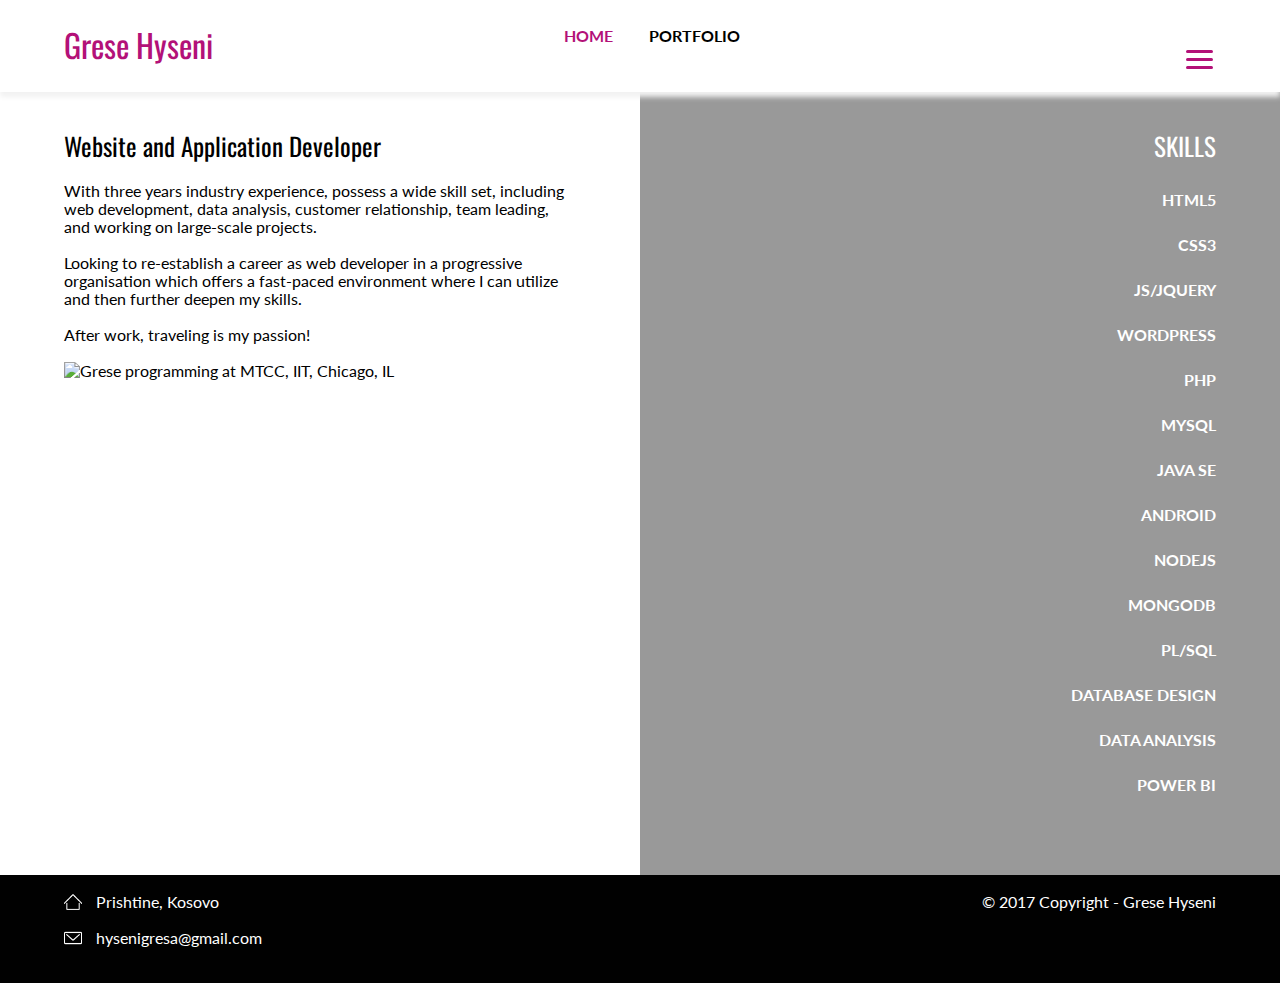
==== commit 670cb170: "Portfolio images to full bg-images; Remove Resume; Fix home pag" ====
--- a/index.html
+++ b/index.html
@@ -19,7 +19,7 @@
     <nav id="nav">
       <ul class="menu">
         <li class="current"><a href="">Home</a></li>
-        <li><a href="resume/">Resume</a></li>
+        <!-- <li><a href="resume/">Resume</a></li> -->
         <li><a href="portfolio/">Portfolio</a></li>
       </ul>
       <ul class="network">
--- a/css/screen.css
+++ b/css/screen.css
@@ -6,49 +6,49 @@
 /* stylelint-disable */
 
 a, abbr, acronym, address, applet, article, aside, audio, b, big, blockquote, body, canvas, caption, center, cite, code, dd, del, details, dfn, div, dl, dt, em, embed, fieldset, figcaption, figure, footer, form, h1, h2, h3, h4, h5, h6, header, hgroup, html, i, iframe, img, ins, kbd, label, legend, li, mark, menu, nav, object, ol, output, p, pre, q, ruby, s, samp, section, small, span, strike, strong, sub, summary, sup, table, tbody, td, tfoot, th, thead, time, tr, tt, u, ul, var, video {
-  margin: 0;
-  padding: 0;
-  border: 0;
-  font: inherit;
-  vertical-align: baseline;
+    margin: 0;
+    padding: 0;
+    border: 0;
+    font: inherit;
+    vertical-align: baseline;
 }
 
 article, aside, details, figcaption, figure, footer, header, hgroup, main, menu, nav, section {
-  display: block;
-  float: left;
-  width: 100%;
+    display: block;
+    float: left;
+    width: 100%;
 }
 
 html, .stylelint {
-  line-height: 1.125em;
-  /* 18 / 16=  1.125 */
+    line-height: 1.125em;
+    /* 18 / 16=  1.125 */
 }
 
 body {
-  float: left;
-  width: 100%;
+    float: left;
+    width: 100%;
 }
 
 body, .stylelint {
-  line-height: inherit;
+    line-height: inherit;
 }
 
 ol, ul, .stylelint {
-  list-style: none;
+    list-style: none;
 }
 
 blockquote, q {
-  quotes: none;
+    quotes: none;
 }
 
 blockquote:after, blockquote:before, q:after, q:before {
-  content: "";
-  content: none;
+    content: "";
+    content: none;
 }
 
 table {
-  border-collapse: collapse;
-  border-spacing: 0
+    border-collapse: collapse;
+    border-spacing: 0
 }
 
 /* stylelint-enable */
@@ -70,109 +70,105 @@
 */
 
 html {
-  font-family: Lato, Helvetica, Arial, sans-serif;
-  font-size: 1em;
-  line-height: 1.125em;
-  /* 18 / 16 = 1.125 */
+    font-family: Lato, Helvetica, Arial, sans-serif;
+    font-size: 1em;
+    line-height: 1.125em;
+    /* 18 / 16 = 1.125 */
 }
 
 * {
-  box-sizing: border-box;
+    box-sizing: border-box;
 }
 
 h1, h2 {
-  font-family: Oswald, Helvetica, Arial, sans-serif;
+    font-family: Oswald, Helvetica, Arial, sans-serif;
 }
 
 h1 {
-  font-size: 1.953em;
-  /* 31.25 / 16 = 1.953 */
-  line-height: 1.152em;
-  /* 36 ÷ 31.25 = 1.152 */
+    font-size: 1.953em;
+    /* 31.25 / 16 = 1.953 */
+    line-height: 1.152em;
+    /* 36 ÷ 31.25 = 1.152 */
 }
 
 h2 {
-  font-size: 1.5625em;
-  /* 25 / 16 = 1.563 */
-  line-height: 1.44em;
-  /* 36 / 25 = 1.44 */
-  padding-bottom: 0.72em;
-  /* 18 / 25 = 0.72 */
+    font-size: 1.5625em;
+    /* 25 / 16 = 1.563 */
+    line-height: 1.44em;
+    /* 36 / 25 = 1.44 */
+    padding-bottom: 0.72em;
+    /* 18 / 25 = 0.72 */
 }
 
 h3 {
-  font-size: 1.25em;
-  /* 20 / 16 = 1.25*/
-  line-height: 1.8em;
-  /* 36 / 20 = 1.8 */
-  padding-bottom: 0.9em;
-  /* 18 / 20 = 0.9 */
+    font-size: 1.25em;
+    /* 20 / 16 = 1.25*/
+    line-height: 1.8em;
+    /* 36 / 20 = 1.8 */
+    padding-bottom: 0.9em;
+    /* 18 / 20 = 0.9 */
 }
 
 h4, p, li {
-  line-height: 1.125em;
-  /*18 / 16 = 1.125;*/
-  font-size: 1.1em;
-  /* not tested in text grid*/
-  line-height: 1.5em;
-    /* not tested in text grid*/
+    line-height: 1.125em;
+    /*18 / 16 = 1.125;*/
 }
 
 h4 {
-  font-weight: bold;
+    font-weight: bold;
 }
 
 a {
-  color: inherit;
-  text-decoration: none;
+    color: inherit;
+    text-decoration: none;
 }
 
 button {
-  border: none;
-  padding: 0;
+    border: none;
+    padding: 0;
 }
 
 time {
-  display: inline-block;
+    display: inline-block;
 }
 
 form input, form textarea {
-  border: solid 0.063em #ddd;
-  /* 1 / 16 = 0.063 */
+    border: solid 0.063em #ddd;
+    /* 1 / 16 = 0.063 */
 }
 
 /* Responsive Media */
 
 img, video, audio {
-  display: block;
-  max-width: 100%;
+    display: block;
+    max-width: 100%;
 }
 
 article ol, article ul {
-  padding-left: 1.125em;
-  /* 18 / 16 = 1.125 */
+    padding-left: 1.125em;
+    /* 18 / 16 = 1.125 */
 }
 
 article ol {
-  list-style-type: decimal;
+    list-style-type: decimal;
 }
 
 article ul {
-  list-style-type: square;
+    list-style-type: square;
 }
 
 article li ol, article li ul {
-  padding-left: 1.125em;
-  /* 18 / 16 = 1.125 */
-  padding-bottom: 0;
+    padding-left: 1.125em;
+    /* 18 / 16 = 1.125 */
+    padding-bottom: 0;
 }
 
 article li ol {
-  list-style-type: lower-alpha;
+    list-style-type: lower-alpha;
 }
 
 article li li ol {
-  list-style-type: lower-roman;
+    list-style-type: lower-roman;
 }
 
 /*
@@ -185,189 +181,181 @@
 */
 
 #header {
-  display: block;
-  position: relative;
-  background-color: #fff;
-  /* box-shadow: 0 0.3125em 0.3125em #f2f2f2; */
-  box-shadow: 0 0.3125em 0.3125em rgba(0, 0, 0, 0.2);
-  padding: 1.125em 5%;
-  padding: 1.125em 5%;
+    display: block;
+    position: relative;
+    background-color: #fff;
+    box-shadow: 0 0.3125em 0.3125em #f2f2f2;
+    padding: 1.125em 5%;
 }
 
 #header h1 {
-  position: relative;
-  float: left;
-  z-index: 2;
-  color: #b31178;
+    position: relative;
+    float: left;
+    z-index: 2;
+    color: #b31178;
 }
 
 #main {
-  padding: 1.125em 0;
-  /*18 / 16 = 1.125*/
+    padding: 1.125em 0;
+    /*18 / 16 = 1.125*/
 }
 
 #nav {
-  overflow: hidden;
-  position: relative;
-  top: 100%;
-  left: 0;
-  width: 100%;
-  background-color: #fff;
-  padding: 1.125em 5%;
-  /* 18 / 16 : 1.125 */
+    overflow: hidden;
+    position: relative;
+    top: 100%;
+    left: 0;
+    width: 100%;
+    background-color: #fff;
+    padding: 1.125em 5%;
+    /* 18 / 16 : 1.125 */
 }
 
 #nav li {
-  display: block;
-}
-
-#nav li.current {
-  color: #b31178;
+    display: block;
 }
 
 #nav a {
-  text-transform: uppercase;
-  text-decoration: none;
-  padding: 0.5625em 0;
-  /* 9 / 16 : 0.5625 */
-  display: block;
-}
-
-#nav a:hover {
-  color: #b31178;
-  transition: color 0.2s;
+    text-transform: uppercase;
+    text-decoration: none;
+    padding: 0.5625em 0;
+    /* 9 / 16 : 0.5625 */
+    display: block;
+}
+
+
+#nav a:hover, #nav li.current a {
+    color: #b31178;
+    transition: color 0.2s;
 }
 
 #nav .menu {
-  margin-bottom: 1.125em;
-  text-align: center;
+    margin-bottom: 1.125em;
+    text-align: center;
 }
 
 #nav .network {
-  text-align: center;
-  height: 1.125rem;
-  /*36 / 16 = 2.25*/
+    text-align: center;
+    height: 1.125rem;
+    /*36 / 16 = 2.25*/
 }
 
 #nav .network li {
-  display: inline;
-  padding: 0.5625em;
-  /*9 / 16 = 0.5625*/
-  width: auto;
-  float: none;
-}
-
-#nav .network li a {
-  background-repeat: no-repeat;
-  background-position: center;
-  background-size: contain;
-  display: inline-block;
+    display: inline;
+    padding: 0.5625em;
+    /*9 / 16 = 0.5625*/
+    width: auto;
+    float: none;
+    background-repeat: no-repeat;
+    background-position: center;
+    background-size: contain;
+    display: inline-block;
 }
 
 #nav .network .facebook, #nav .network .linkedin {
-  width: 1.125rem;
-  height: 1.125rem;
-  line-height: 2.25rem;
-  /*36 / 16 = 2.25*/
+    width: 1.125rem;
+    height: 1.125rem;
+    line-height: 2.25rem;
+    /*36 / 16 = 2.25*/
 }
 
 #nav .network .facebook {
-  background-image: url("../images/facebook.png");
-  /* will add hover effect later */
+    background-image: url("../images/facebook.png");
+    /* will add hover effect later */
 }
 
 #nav .network .linkedin {
-  background-image: url("../images/linkedin.png");
-  /* will add hover effect later */
+    background-image: url("../images/linkedin.png");
+    /* will add hover effect later */
 }
 
 /* Responsive menu button */
 
 #show-nav {
-  position: relative;
-  float: right;
-  z-index: 9999;
-  width: 2.5em;
-  height: 2.2em;
-  background: none;
-  display: inline-block;
-  /*display: flex;*/
-  transition: 0.3s;
-  cursor: pointer;
+    position: relative;
+    float: right;
+    z-index: 9999;
+    width: 2.5em;
+    height: 2.2em;
+    background: none;
+    display: inline-block;
+    /*display: flex;*/
+    transition: 0.3s;
+    cursor: pointer;
 }
 
 #show-nav span {
-  position: relative;
-  display: inline-block;
-  width: 80%;
-  height: 0.1875rem;
-  /* 3/16 =0.1875 */
-  margin: 10%;
-  background: #b31178;
-  border-radius: 0.28571rem;
-  transition: background 0.3s 0.5s ease;
+    position: relative;
+    display: inline-block;
+    width: 80%;
+    height: 0.1875rem;
+    /* 3/16 =0.1875 */
+    margin: 10%;
+    background: #b31178;
+    border-radius: 0.28571rem;
+    transition: background 0.3s 0.5s ease;
 }
 
 #show-nav span:before, #show-nav span:after {
-  display: inline-block;
-  width: 100%;
-  height: 100%;
-  background: #b31178;
-  border-radius: 0.28571em;
-  transition: 0.3s;
-  position: absolute;
-  left: 0;
-  content: "";
-  -webkit-transform-origin: 50% 50%;
-  transform-origin: 50% 50%;
+    display: inline-block;
+    width: 100%;
+    height: 100%;
+    background: #b31178;
+    border-radius: 0.28571em;
+    transition: 0.3s;
+    position: absolute;
+    left: 0;
+    content: "";
+    -webkit-transform-origin: 50% 50%;
+    transform-origin: 50% 50%;
 }
 
 #show-nav span:before {
-  top: 0.625em;
+    top: 0.625em;
 }
 
 #show-nav span:after {
-  top: -0.625em;
+    top: -0.625em;
 }
 
 #show-nav.close span {
-  transition: background 0.3s 0s ease;
-  background: transparent;
+    transition: background 0.3s 0s ease;
+    background: transparent;
 }
 
 #show-nav.close span:before, #show-nav.close span:after {
-  transition: top 0.3s ease, -webkit-transform 0.3s 0.5s ease;
-  top: 5%;
-  left: -5%;
-  width: 110%;
+    transition: top 0.3s ease, -webkit-transform 0.3s 0.5s ease;
+    top: 5%;
+    left: -5%;
+    width: 110%;
 }
 
 #show-nav.close span:before {
-  -webkit-transform: rotate3d(0, 0, 1, 45deg);
-  transform: rotate3d(0, 0, 1, 45deg);
+    -webkit-transform: rotate3d(0, 0, 1, 45deg);
+    transform: rotate3d(0, 0, 1, 45deg);
 }
 
 #show-nav.close span:after {
-  -webkit-transform: rotate3d(0, 0, 1, -45deg);
-  transform: rotate3d(0, 0, 1, -45deg);
+    -webkit-transform: rotate3d(0, 0, 1, -45deg);
+    transform: rotate3d(0, 0, 1, -45deg);
 }
 
 #footer {
-  margin-top: 1.125em;
-  padding: 1.125em 5%;
-  /* 18/16=1.125*/
-  color: #fff;
-  background-color: #010101;
+    margin-top: 1.125em;
+    padding: 1.125em 5%;
+    /* 18/16=1.125*/
+    color: #fff;
+    background-color: #010101;
 }
 
 #footer .copyright {
-  float: right;
-  width: auto;
+    float: right;
+    width: auto;
 }
 
 #footer .contact-info {
-  float: left;
-  width: auto;
+    float: left;
+    width: auto;
 }
 
 /* Modular Styles */
@@ -381,14 +369,14 @@
 */
 
 .page-title {
-  padding-left: 5%;
-  padding-right: 5%;
+    padding-left: 5%;
+    padding-right: 5%;
 }
 
 .content {
-  /*float: none;*/
-  padding: 1.125em 5%;
-  /* 18 / 16 = 1.125 */
+    /*float: none;*/
+    padding: 1.125em 5%;
+    /* 18 / 16 = 1.125 */
 }
 
 /*.content h2, .content h3, .content h4, .content p, .content ul, .content ol, .content li {
@@ -397,49 +385,74 @@
 }*/
 
 .content h4, .content p, .content ol, .content ul {
-  padding-bottom: 1.125em;
-  /* 18 / 16 = 1.125 */
+    padding-bottom: 1.125em;
+    /* 18 / 16 = 1.125 */
 }
 
 .content h4, .content time {
-  padding-bottom: 0.5625em;
-  /* 9 / 16 = 0.5625 */
+    padding-bottom: 0.5625em;
+    /* 9 / 16 = 0.5625 */
 }
 
 .content li {
-  padding-bottom: 0.5625em;
-  /* 9 / 16 = 0.5625 */
+    padding-bottom: 0.5625em;
+    /* 9 / 16 = 0.5625 */
 }
 
 .content li:last-child {
-  padding-bottom: 0;
+    padding-bottom: 0;
 }
 
 .content li ol, .content li ul {
-  padding-top: 0.5625em;
-  /* 9 / 16 = 0.5625 */
+    padding-top: 0.5625em;
+    /* 9 / 16 = 0.5625 */
 }
 
 .content li li:last-child {
-  padding-bottom: 0;
+    padding-bottom: 0;
 }
 
 /* About */
 
-.about .personal-statement {
-  /* font-size: 1.3em; */
-  /* not tested in text grid*/
-}
-
-.about .personal-statement .bg-image {
-  position: absolute;
-  z-index: -1;
-  left: 0;
-  top: 0;
-  height: 100%;
-  width: 50%;
-  background: url('../images/IMG_4332.JPG') center no-repeat;
-  background-size: cover;
+.about .bg-image {
+    position: absolute;
+    z-index: -1;
+    right: 0;
+    top: 0;
+    height: 100%;
+    width: 100%;
+    background: url('../images/backlit-keyboard.JPG');
+    background-size: cover;
+}
+
+.about .bg-image:after {
+    content: "";
+    position: absolute;
+    right: 0;
+    top: 0;
+    width: 100%;
+    height: 100%;
+    background-color: rgba(0, 0, 0, 0.4);
+}
+
+.about .skills {
+    position: relative;
+    color: #fff;
+    margin: auto;
+    text-transform: uppercase;
+}
+
+.about .skills li {
+    font-weight: bold;
+    text-transform: uppercase;
+    line-height: 2.25em;
+    /* 36 / 16 = 2.25 */
+}
+
+/* Resume */
+
+.resume .timeline {
+    background-color: #f2f2f2;
 }
 
 .keyboard-bg-image {
@@ -448,8 +461,8 @@
   right: 0;
   top: 0;
   height: 100%;
-  width: 50%;
-  background: url('../images/backlit-keyboard.JPG');
+  width: 100%;
+  background: url('../images/backlit-keyboard.JPG') no-repeat;
   background-size: 250%;
 }
 
@@ -459,309 +472,257 @@
   right: 0;
   top: 0;
   height: 100%;
-  width: 50%;
+  width: 100%;
   background: rgba(0, 0, 0, 0.4);
 }
 
-/* .about .bg-image:after {
-  content: "";
-  position: absolute;
-  right: 0;
-  top: 0;
-  width: 100%;
-  height: 100%;
-  background-color: rgba(0, 0, 0, 0.4);
-} */
-
-.about .skills {
-  position: relative;
-  color: #fff;
-  margin: auto;
-  text-transform: uppercase;
-}
-
-.about .skills {
-  font-size: 1.4em;
-  /* not tested in text grid*/
-}
-
-.about .skills li {
-  font-weight: bold;
-  text-transform: uppercase;
-  line-height: 2.25em;
-  width: 50%;
-  float: left;
-  /* 36 / 16 = 2.25 */
-}
-
-/* Resume */
-
-.resume .left {
-  color: #fff;
-}
-
-.resume .left, .resume .right {
-  width: 50%;
-}
-
-.resume .left .keyboard-bg-image {
-  width: 50%;
-}
-
-.resume-content {
-  /* background-color: #f2f2f2; */
-}
-
-.resume .right {
-  background-color: #fff;
-}
-
-.resume .education {
-  float: right;
-}
-
-.resume .interests {
-  float: left;
-}
-
 .resume h3 {
-  color: #b31178;
-  text-transform: uppercase;
-  font-weight: bold;
+    color: #b31178;
+    text-transform: uppercase;
+    font-weight: bold;
 }
 
 .resume h4 {
-  font-weight: bold;
+    font-weight: bold;
 }
 
 .timeline li, .interests li {
-  padding-bottom: 1.125em;
-  /* 18 / 16 = 1.125 */
+    padding-bottom: 1.125em;
+    /* 18 / 16 = 1.125 */
 }
 
 .timeline li:last-child, .interests li:last-child {
-  padding-bottom: 0;
+    padding-bottom: 0;
 }
 
 /* Portfolio */
 
-.portfolio {
-  float: left;
-  width: 100%;
+.portfolio#main {
+    float: left;
+    width: 100%;
+    padding: 0;
 }
 
 .portfolio h3 {
-  padding-top: 0.9em;
-  /* 18 / 20 = 0.9 */
-  text-transform: uppercase;
-  font-weight: bold;
+    padding-top: 0.9em;
+    /* 18 / 20 = 0.9 */
+    text-transform: uppercase;
+    font-weight: bold;
 }
 
 .portfolio .portfolio-entry {
-  float: left;
-  background: none !important;
-}
-
-.portfolio .portfolio-entry:nth-child(2n) {
-  /* background-color: #f2f2f2; */
-  color: #fff;
+    float: left;
+        font-size: 1.4em;
+        font-weight: 500;
+}
+
+.portfolio .portfolio-entry p{
+    line-height: 1.5em;
+}
+
+.portfolio .portfolio-entry.white, .portfolio .portfolio-entry .white {
+  color:#fff;
+}
+
+.portfolio .portfolio-entry:nth-child(2n+1) {
+    background-color: #f2f2f2;
 }
 
 .portfolio .categories li, .portfolio .team li {
-  display: inline;
-  /*font-size: 0.875em;*/
-  /* 14 / 16 = 0.875 */
+    display: inline;
+    /*font-size: 0.875em;*/
+    /* 14 / 16 = 0.875 */
 }
 
 /* Contact */
 
 .contact h3 {
-  color: #b31178;
-  text-transform: uppercase;
-  font-weight: bold;
+    color: #b31178;
+    text-transform: uppercase;
+    font-weight: bold;
 }
 
 .contact-info .address, .contact-info .phone, .contact-info .email {
-  position: relative;
-  display: block;
-  padding: 0 0 1.125em 2em;
-  /*32 / 16 = 2 */
-  /*18 / 16 = 1.125;*/
-  float: left;
-  width: 100%;
+    position: relative;
+    display: block;
+    padding: 0 0 1.125em 2em;
+    /*32 / 16 = 2 */
+    /*18 / 16 = 1.125;*/
+    float: left;
+    width: 100%;
 }
 
 .address:before, .phone:before, .email:before {
-  content: "";
-  width: 1.1em;
-  height: 1.1em;
-  position: absolute;
-  left: 0;
-  background-repeat: no-repeat;
-  background-position: center;
-  background-size: contain;
+    content: "";
+    width: 1.1em;
+    height: 1.1em;
+    position: absolute;
+    left: 0;
+    background-repeat: no-repeat;
+    background-position: center;
+    background-size: contain;
 }
 
 .address:before {
-  background-image: url("../images/home.png");
+    background-image: url("../images/home.png");
 }
 
 .phone:before {
-  background-image: url("../images/phone.png");
+    background-image: url("../images/phone.png");
 }
 
 .email:before {
-  background-image: url("../images/envelope.png");
+    background-image: url("../images/envelope.png");
 }
 
 .contact-form {
-  background: #f2f2f2;
-  display: block;
+    background: #f2f2f2;
+    display: block;
 }
 
 .contact-form form {
-  display: block;
-  width: 100%;
-  margin-top: 1.125em;
-  /* 18 / 16 = 1.125 */
+    display: block;
+    width: 100%;
+    margin-top: 1.125em;
+    /* 18 / 16 = 1.125 */
 }
 
 .contact-form input, .contact-form textarea, .contact-form label {
-  font-size: 1rem;
-  display: block;
-  width: 100%;
-  text-transform: uppercase;
+    font-size: 1rem;
+    display: block;
+    width: 100%;
+    text-transform: uppercase;
 }
 
 .contact-form input, .contact-form textarea {
-  padding: 0.625em;
-  margin-bottom: 1.125em;
-  background: #fff;
-  /*10 / 16 = 0.625;*/
+    padding: 0.625em;
+    margin-bottom: 1.125em;
+    background: #fff;
+    /*10 / 16 = 0.625;*/
 }
 
 .contact-form input {
-  height: 2.25em;
-  /*36 / 16 = 2.25;*/
-  margin-bottom: 1.125em;
-  background: #fff;
-  /*10 / 16 = 0.625;*/
+    height: 2.25em;
+    /*36 / 16 = 2.25;*/
+    margin-bottom: 1.125em;
+    background: #fff;
+    /*10 / 16 = 0.625;*/
 }
 
 .contact-form input[type="submit"]:hover {
-  background-color: #b31178;
-  color: #fff;
-  transition: 0.3s;
-  cursor: pointer;
+    background-color: #b31178;
+    color: #fff;
+    transition: 0.3s;
+    cursor: pointer;
 }
 
 .page-404 h2 {
-  color: #b31178;
+    color: #b31178;
 }
 
 /*
  CSS Grid layouts
- */
+*/
 
 .cssgrid body {
-  display: grid;
-  grid-template-rows: min-content;
-  min-height: 100vh;
+    display: grid;
+    grid-template-rows: min-content;
+    min-height: 100vh;
 }
 
 .cssgrid header, .cssgrid footer, .cssgrid main, .cssgrid section {
-  float: none;
-  width: auto;
+    float: none;
+    width: auto;
 }
 
 .cssgrid #main {
-  display: grid;
-  grid-template-rows: min-content;
+    display: grid;
+    grid-template-rows: min-content;
 }
 
 .cssgrid .page-title, .cssgrid .content {
-  float: none;
-  width: auto;
+    float: none;
+    width: auto;
 }
 
 .cssgrid .about {
-  grid-template-columns: 1fr 1fr;
+    grid-template-columns: 1fr 1fr;
 }
 
 .cssgrid .about .content, .cssgrid .about .photo {
-  grid-column: 1/3;
+    grid-column: 1/3;
 }
 
 .cssgrid .portfolio .portfolio-entries {
-  display: grid;
-  grid-template-columns: 1fr 1fr;
+    display: grid;
+    grid-template-columns: 1fr 1fr;
 }
 
 .cssgrid .portfolio .portfolio-entry {
-  grid-column: 1/3;
+    grid-column: 1/3;
 }
 
 .cssgrid .contact {
-  display: grid;
-  grid-template-columns: 1fr 1fr;
+    display: grid;
+    grid-template-columns: 1fr 1fr;
 }
 
 .cssgrid .contact .page-title {
-  grid-column: 1/3;
+    grid-column: 1/3;
 }
 
 .cssgrid .contact .content {
-  grid-column: 1/3;
+    grid-column: 1/3;
 }
 
 .cssgrid .content p, .cssgrid .content h1, .cssgrid .content h2, .cssgrid .content h3, .cssgrid .content h4, .cssgrid .content ul, .cssgrid .content ol, .cssgrid .content li {
-  float: none;
+    float: none;
 }
 
 .cssgrid .content ul li, .cssgrid .content ol li {
-  float: none;
+    float: none;
 }
 
 .cssgrid .skills .skills-groups {
-  display: grid;
-  grid-template-columns: 1fr 1fr;
+    display: grid;
+    grid-template-columns: 1fr 1fr;
 }
 
 .cssgrid #header {
-  align-self: flex-start;
+    align-self: flex-start;
 }
 
 .cssgrid #footer {
-  align-self: flex-end;
+    align-self: flex-end;
 }
 
 /* Flexbox */
 
 .flexbox #header {
-  display: flex;
-  flex-direction: row;
-  flex-wrap: wrap;
-  justify-content: space-between;
+    display: flex;
+    flex-direction: row;
+    flex-wrap: wrap;
+    justify-content: space-between;
 }
 
 .flexbox #nav {
-  float: none;
-  display: flex;
-  flex-direction: column;
-  justify-content: space-between;
+    float: none;
+    display: flex;
+    flex-direction: column;
+    justify-content: space-between;
 }
 
 .flexbox #nav .menu {
-  width: auto;
-  flex-grow: 1;
+    width: auto;
+    flex-grow: 1;
 }
 
 .flexbox #header h1 {
-  float: none;
+    float: none;
 }
 
 .flexbox:not(.cssgrid) .skills .skills-groups {
-  display: flex;
+    display: flex;
 }
 
 /*
@@ -774,255 +735,297 @@
 */
 
 .js body:after {
-  content: "expanded-nav";
-  display: none;
+    content: "expanded-nav";
+    display: none;
 }
 
 .js #nav {
-  opacity: 0;
-  overflow: hidden;
-  position: absolute;
-  z-index: -1;
-  top: 100%;
-  left: 0;
-  width: 100%;
-  background-color: #fff;
-  box-shadow: 0 0.3125em 0.3125em #f2f2f2;
-  padding: 1.125em 5%;
-  /* 18 / 16 : 0.5625 */
+    opacity: 0;
+    overflow: hidden;
+    position: absolute;
+    z-index: -1;
+    top: 100%;
+    left: 0;
+    width: 100%;
+    background-color: #fff;
+    box-shadow: 0 0.3125em 0.3125em #f2f2f2;
+    padding: 1.125em 5%;
+    /* 18 / 16 : 0.5625 */
 }
 
 .js #nav.opened {
-  opacity: 1;
-  z-index: 2;
-  transition: 0.4s;
+    opacity: 1;
+    z-index: 2;
+    transition: 0.4s;
 }
 
 @media screen and (min-width: 640px) {
-  /* About */
-  #main.about {
-    padding-top: 0;
-  }
-  .about .content, .about .photo {
-    width: 50%;
-  }
-  .about .content {
-    margin-top: 1.125em;
-    padding: 1.125em 5%;
-  }
-  .about .photo {
-    float: left;
-  }
-  .about .bg-image {
-    width: 50%;
-  }
-  .about .skills {
-    position: initial;
-    right: 0;
-    text-align: right;
-  }
-  /* Resume */
-  .resume {
-    float: left;
-    width: 100%;
-  }
-  .skills {
-    width: 50%;
-  }
-  .skills .skills-group {
-    float: left;
-    width: 100%;
-  }
-  .skills .skills-group ul {
-    padding-top: 0;
-  }
-  /*Portfolio*/
-  .portfolio .portfolio-entry {
-    position: relative;
-    width: 50%;
-    padding: 1.125em 5%;
-    /* padding: 1.6875em 5%;
-    /* not tested in text grid - 1.125 + 1.125/2 = 1.6875 */ */
-
-  }
-  .portfolio .portfolio-entry img {
-    -webkit-filter: blur(2px);
-    -moz-filter: blur(2px);
-    -o-filter: blur(2px);
-    -ms-filter: blur(2px);
-    filter: blur(2px);
-  }
-  /* .portfolio .portfolio-entry:after{
-    content:"";
-    position:absolute;
-    width:100%;
-    height:100%;
-    left:0;
-    top:0;
-    background: url('../images/blurry-mask.png') no-repeat;
-    background-size:cover;
-  } */
-  .portfolio .portfolio-entry:nth-child(2n+1) {
-    clear: left;
-    background-color: #fff;
-  }
-  .portfolio .portfolio-entry:nth-child(3n-2) {
-    background-color: #f2f2f2;
-  }
-  /*Contact*/
-  .contact .content {
-    width: 47.5%;
-    padding: 1.125em 5%;
-  }
-  .contact .contact-form {
-    margin-right: 5%;
-  }
-  /* CSS Grid*/
-  .cssgrid .about .content {
-    width: auto;
-    padding: 1.125em 10%;
-    grid-column: auto;
-  }
-  .cssgrid .about .photo {
-    width: auto;
-    grid-column: auto;
-    align-self: flex-start;
-  }
-  .cssgrid .portfolio .portfolio-entry {
-    width: auto;
-    padding: 1.125em 10%;
-    grid-column: auto;
-  }
-  .cssgrid .contact .content {
-    width: auto;
-    padding: 1.125em 10%;
-    grid-column: auto;
-  }
-  .cssgrid .contact .contact-form {
-    margin-right: 10%;
-  }
+    /* About */
+    #main.about {
+        padding-top: 0;
+    }
+
+    .about .content, .about .photo {
+        width: 50%;
+    }
+
+    .about .content {
+        margin-top: 1.125em;
+        padding: 1.125em 5%;
+    }
+
+    .about .photo {
+        float: left;
+    }
+
+    .about .bg-image {
+        width: 50%;
+    }
+
+    .keyboard-bg-image {
+      width: 50%;
+    }
+    .bg-mask {
+      width: 50%;
+    }
+
+    .about .skills {
+        position: initial;
+        right: 0;
+        text-align: right;
+    }
+
+    /* Resume */
+    .resume {
+        float: left;
+        width: 100%;
+    }
+
+    .skills .skills-group {
+        float: left;
+        width: 50%;
+    }
+
+    .skills .skills-group ul {
+        padding-top: 0;
+    }
+
+    /*Portfolio*/
+    .portfolio .portfolio-entry {
+        position: relative;
+        width: 50%;
+        height:25em;
+        padding: 1.125em 5%;
+        background-size: cover;
+        background-repeat: no-repeat;
+    }
+
+    .portfolio .portfolio-entry img {
+        -webkit-filter: blur(5px);
+        -moz-filter: blur(5px);
+        -o-filter: blur(5px);
+        -ms-filter: blur(5px);
+        filter: blur(5px);
+    }
+
+    /* .portfolio .portfolio-entry:after{
+      content:"";
+      position:absolute;
+      width:100%;
+      height:100%;
+      left:0;
+      top:0;
+      background: url('../images/blurry-mask.png') no-repeat;
+      background-size:cover;
+    } */
+
+    .portfolio .portfolio-entry:nth-child(2n+1) {
+        clear: left;
+        background-color: #fff;
+    }
+
+    /*Contact*/
+    .contact .content {
+        width: 47.5%;
+        padding: 1.125em 5%;
+    }
+
+    .contact .contact-form {
+        margin-right: 5%;
+    }
+
+    /* CSS Grid*/
+    .cssgrid .about .content {
+        width: auto;
+        padding: 1.125em 10%;
+        grid-column: auto;
+    }
+
+    .cssgrid .about .photo {
+        width: auto;
+        grid-column: auto;
+        align-self: flex-start;
+    }
+
+    .cssgrid .portfolio .portfolio-entry {
+        width: auto;
+        padding: 1.125em 10%;
+        grid-column: auto;
+    }
+
+    .cssgrid .contact .content {
+        width: auto;
+        padding: 1.125em 10%;
+        grid-column: auto;
+    }
+
+    .cssgrid .contact .contact-form {
+        margin-right: 10%;
+    }
 }
 
 @media screen and (min-width: 1024px) {
-  .js body:after {
-    content: "";
-  }
-  .js #nav {
-    position: relative;
-    top: auto;
-    left: auto;
-    opacity: 1;
-    float: left;
-    width: calc(100% - 9.625rem);
-    z-index: auto;
-    box-shadow: none;
-    padding-right: 0;
-    padding-bottom: 0;
-    padding-top: 0.5625em;
-    /*9 / 16 = 0.5625*/
-    text-align: center;
-  }
-  #header {
-    padding: 1.125em 5%;
-  }
-  #header h1 {
-    font-size: 2em;
-    line-height: 1.6875em;
-    /* 54 / 32 = 1.6875 */
-    width: 9.625rem;
-    /* 154 / 16 = 9.625*/
-  }
-  #nav {
-    top: auto;
-    left: auto;
-    float: left;
-    width: calc(100% - 9.625rem);
-    padding-right: 0;
-    padding-bottom: 0;
-    padding-top: 0.5625em;
-    /*9 / 16 = 0.5625*/
-    text-align: center;
-  }
-  #nav li {
-    display: inline;
-  }
-  #nav a {
-    display: inline;
-    float: none;
-    padding: 0 1em;
-    font-weight: bold;
-  }
-  #nav .menu {
-    float: left;
-    width: 80%;
-    margin-bottom: 0;
-    padding-bottom: 0;
-  }
-  #nav .network {
-    float: right;
-    max-width: 20%;
-    padding-bottom: 0;
-  }
-  /*#show-nav {
-    display: none;
-  }*/
-  .flexbox #header {
-    flex-wrap: nowrap;
-    justify-content: space-between;
-  }
-  .flexbox #nav {
-    flex-direction: row;
-  }
-  .flexbox #nav .menu {
-    width: auto;
-    flex-grow: 1;
-  }
-  .flexbox #header h1 {
-    float: none;
-  }
+    .js body:after {
+        content: "";
+    }
+
+    .js #nav {
+        position: relative;
+        top: auto;
+        left: auto;
+        opacity: 1;
+        float: left;
+        width: calc(100% - 9.625rem);
+        z-index: auto;
+        box-shadow: none;
+        padding-right: 0;
+        padding-bottom: 0;
+        padding-top: 0.5625em;
+        /*9 / 16 = 0.5625*/
+        text-align: center;
+    }
+
+    #header {
+        padding: 1.125em 5%;
+    }
+
+    #header h1 {
+        font-size: 2em;
+        line-height: 1.6875em;
+        /* 54 / 32 = 1.6875 */
+        width: 9.625rem;
+        /* 154 / 16 = 9.625*/
+    }
+
+    #nav {
+        top: auto;
+        left: auto;
+        float: left;
+        width: calc(100% - 9.625rem);
+        padding-right: 0;
+        padding-bottom: 0;
+        padding-top: 0.5625em;
+        /*9 / 16 = 0.5625*/
+        text-align: center;
+    }
+
+    #nav li {
+        display: inline;
+    }
+
+    #nav a {
+        display: inline;
+        float: none;
+        padding: 0 1em;
+        font-weight: bold;
+    }
+
+    #nav .menu {
+        float: left;
+        width: 80%;
+        margin-bottom: 0;
+        padding-bottom: 0;
+    }
+
+    #nav .network {
+        float: right;
+        max-width: 20%;
+        padding-bottom: 0;
+    }
+
+    /*#show-nav {
+      display: none;
+    }*/
+    .flexbox #header {
+        flex-wrap: nowrap;
+        justify-content: space-between;
+    }
+
+    .flexbox #nav {
+        flex-direction: row;
+    }
+
+    .flexbox #nav .menu {
+        width: auto;
+        flex-grow: 1;
+    }
+
+    .flexbox #header h1 {
+        float: none;
+    }
 }
 
 @media screen and (min-width: 1366px) {
-  /*General*/
-  #header {
-    padding-left: 9.375rem;
-    padding-right: 9.375rem;
-    /*150/16 =9.375*/
-  }
-  #footer {
-    padding-left: 9.375rem;
-    padding-right: 9.375rem;
-    /*150/16 =9.375*/
-  }
-  .content, .page-title {
-    padding: 1.125rem 9.375rem;
-    /*150/16 =9.375*/
-  }
-  .about .content, .cssgrid .about .content {
-    padding: 1.125rem 9.375rem;
-  }
-  .page-title {
-    padding-left: 9.375rem;
-    padding-right: 9.375rem;
-    /*150/16 =9.375*/
-  }
-  .portfolio .portfolio-entry, .cssgrid .portfolio .portfolio-entry {
-    padding: 1.125em 9.375rem;
-    /*300/16 =9.375*/
-  }
-  .contact .contact-info {
-    width: 50%;
-  }
-  .contact .contact-form {
-    width: calc(50% - 9.375em);
-  }
-  .contact .contact-info, .cssgrid .contact .contact-info {
-    padding-left: 9.375rem;
-  }
-  .contact .contact-form, .cssgrid .contact .contact-form {
-    margin-right: 9.375rem;
-  }
-  .contact .contact-form {
-    margin-right: 0;
-  }
-}
+    /*General*/
+    #header {
+        padding-left: 9.375rem;
+        padding-right: 9.375rem;
+        /*150/16 =9.375*/
+    }
+
+    #footer {
+        padding-left: 9.375rem;
+        padding-right: 9.375rem;
+        /*150/16 =9.375*/
+    }
+
+    .content, .page-title {
+        padding: 1.125rem 9.375rem;
+        /*150/16 =9.375*/
+    }
+
+    .about .content, .cssgrid .about .content {
+        padding: 1.125rem 9.375rem;
+    }
+
+    .page-title {
+        padding-left: 9.375rem;
+        padding-right: 9.375rem;
+        /*150/16 =9.375*/
+    }
+
+    .portfolio .portfolio-entry, .cssgrid .portfolio .portfolio-entry {
+        padding: 1.125em 9.375rem;
+        /*300/16 =9.375*/
+    }
+
+    .contact .contact-info {
+        width: 50%;
+    }
+
+    .contact .contact-form {
+        width: calc(50% - 9.375em);
+    }
+
+    .contact .contact-info, .cssgrid .contact .contact-info {
+        padding-left: 9.375rem;
+    }
+
+    .contact .contact-form, .cssgrid .contact .contact-form {
+        margin-right: 9.375rem;
+    }
+
+    .contact .contact-form {
+        margin-right: 0;
+    }
+}
